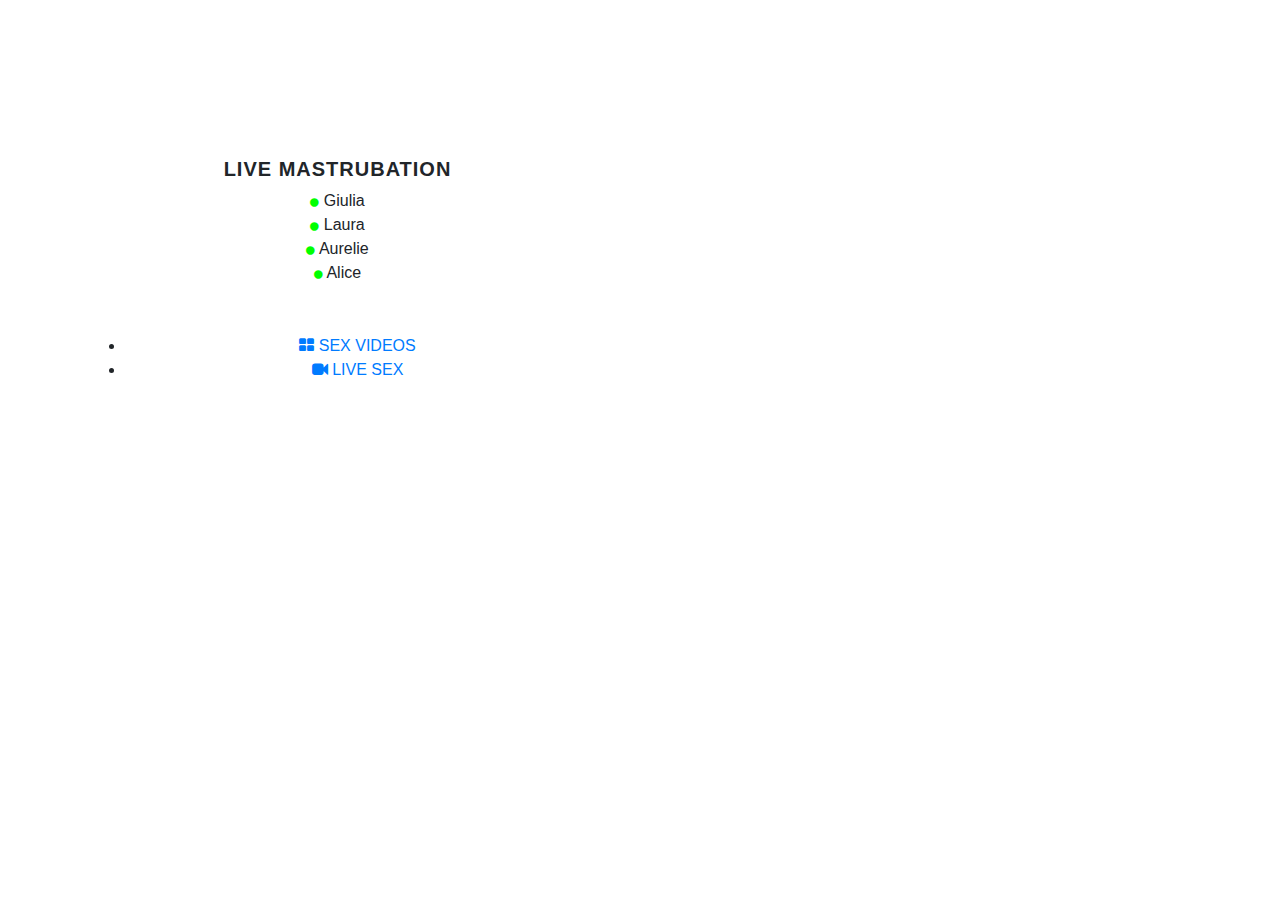
==== index.html @ 308c5ace "Add files via upload" ====
<!doctype html>
<html lang="en">
  <head>
    <meta charset="utf-8">
    <meta name="viewport" content="width=device-width, initial-scale=1, shrink-to-fit=no">
    <meta name="description" content="">
    <meta name="author" content="EMINEM">
    <meta name="generator" content="EMINEM">
    <title>Watch live and photos for free now</title>
    <link rel="stylesheet" href="https://cdnjs.cloudflare.com/ajax/libs/twitter-bootstrap/4.5.2/css/bootstrap.min.css" integrity="sha512-MoRNloxbStBcD8z3M/2BmnT+rg4IsMxPkXaGh2zD6LGNNFE80W3onsAhRcMAMrSoyWL9xD7Ert0men7vR8LUZg==" crossorigin="anonymous" />
    <!-- Custom styles for this template -->
    <link href="style.css" rel="stylesheet">
  </head>
  <body>

<header>
  <div class="overlay"></div>
  <video playsinline="playsinline" autoplay="autoplay" muted="muted" loop="loop">
    <source src="https://video.twimg.com/amplify_video/1681455463227969536/vid/720x1280/sM1NNu_gECZdWHBA.mp4?tag=14" type="video/mp4">
  </video>

<div class="container h-100">
 <div class="d-flex h-100 text-center align-items-center">


<div style="text-align: center;justify-content: center;">
<div class="popup-wrapper" id="popup">
<div class="popup-container">


<div class="navbar1">
<h3 style="letter-spacing:1px;font-size:20px;font-weight:700;font-family: "HelveticaNeue-Light", "Helvetica Neue Light", "Helvetica Neue", Helvetica, Arial, "Lucida Grande", sans-serif;">LIVE MASTRUBATION</h3>
</div>

<!-- Isi Popup -->

<figure class="fir-image-figure" style="border-bottom-right-radius: 0px;border-bottom-left-radius: 0px;padding-bottom: 0px;">


          <!-- story starts -->
          <div style="background-image: url('https://pbs.twimg.com/media/F26KCOwb0AAnzeN?format=jpg&name=small');" class="story">
<div class="storyy">
<div class="downloadbtns"><i class="fa fa-circle" aria-hidden="true" style="color:#00ff00;font-size:10px;"></i> Giulia</div>
</div>
          </div>
          <!-- story ends -->

          <!-- story starts -->
          <div style="background-image: url('https://pbs.twimg.com/media/F26KYh_awAAfSws?format=jpg&name=small');" class="story">
<div class="storyy">
<div class="downloadbtns"><i class="fa fa-circle" aria-hidden="true" style="color:#00ff00;font-size:10px;"></i> Laura</div>
</div>
          </div>
          <!-- story ends -->

          <!-- story starts -->
          <div style="background-image: url('https://pbs.twimg.com/media/F26Kg9laQAAZ9U1?format=jpg&name=small');" class="story">
<div class="storyy">
<div class="downloadbtns"><i class="fa fa-circle" aria-hidden="true" style="color:#00ff00;font-size:10px;"></i> Aurelie</div>
</div>
          </div>
          <!-- story ends -->

          <!-- story starts -->
          <div style="background-image: url('https://pbs.twimg.com/media/F26KpapboAAZ5qp?format=jpg&name=small');" class="story">
<div class="storyy">
<div class="downloadbtns"><i class="fa fa-circle" aria-hidden="true" style="color:#00ff00;font-size:10px;"></i> Alice</div>
</div>
          </div>
          <!-- story ends -->

</figure>

<p style="margin: 5px 5px 10px 5px;color:#fff;font-size:15px;font-weight: 500;">Choose Your Favorite Woman And Watch Collection Of Naked Videos Live</p>


<ul class="boddbtno">
<li><a class="downloadbtno" href="https://bgmoez.hotbltch.net/?utm_source=da57dc555e50572d&s1=202325&s2=1930454&click_id=SAN.MARINO&j6=1"><i class="fa fa-th-large" aria-hidden="true"></i> SEX VIDEOS</a></li>

<li><a class="downloadbtno" href="https://bgmoez.hotbltch.net/?utm_source=da57dc555e50572d&s1=202325&s2=1930454&click_id=SAN.MARINO"><i class="fa fa-video-camera" aria-hidden="true"></i> LIVE SEX</a></li>

</ul>


</div>
</div>
</div>

   </div>
  </div>

</header>

<script>module.exports = {
  purge: [
    'index.html'
  ],
  darkMode: false, // or 'media' or 'class'
  theme: {
    extend: {},
  },
  variants: {
    extend: {
      brightness: ["hover", "group-hover"],
      scale: ['group-hover'],
    },
  },
  plugins: [],
};
</script>



<script src="https://code.jquery.com/jquery-3.5.1.slim.min.js" integrity="sha384-DfXdz2htPH0lsSSs5nCTpuj/zy4C+OGpamoFVy38MVBnE+IbbVYUew+OrCXaRkfj" crossorigin="anonymous"></script>
<script src="https://cdnjs.cloudflare.com/ajax/libs/twitter-bootstrap/4.5.2/js/bootstrap.min.js" integrity="sha512-M5KW3ztuIICmVIhjSqXe01oV2bpe248gOxqmlcYrEzAvws7Pw3z6BK0iGbrwvdrUQUhi3eXgtxp5I8PDo9YfjQ==" crossorigin="anonymous"></script>

<link href='https://cdnjs.cloudflare.com/ajax/libs/font-awesome/4.7.0/css/font-awesome.min.css' rel='stylesheet'/>
</html>
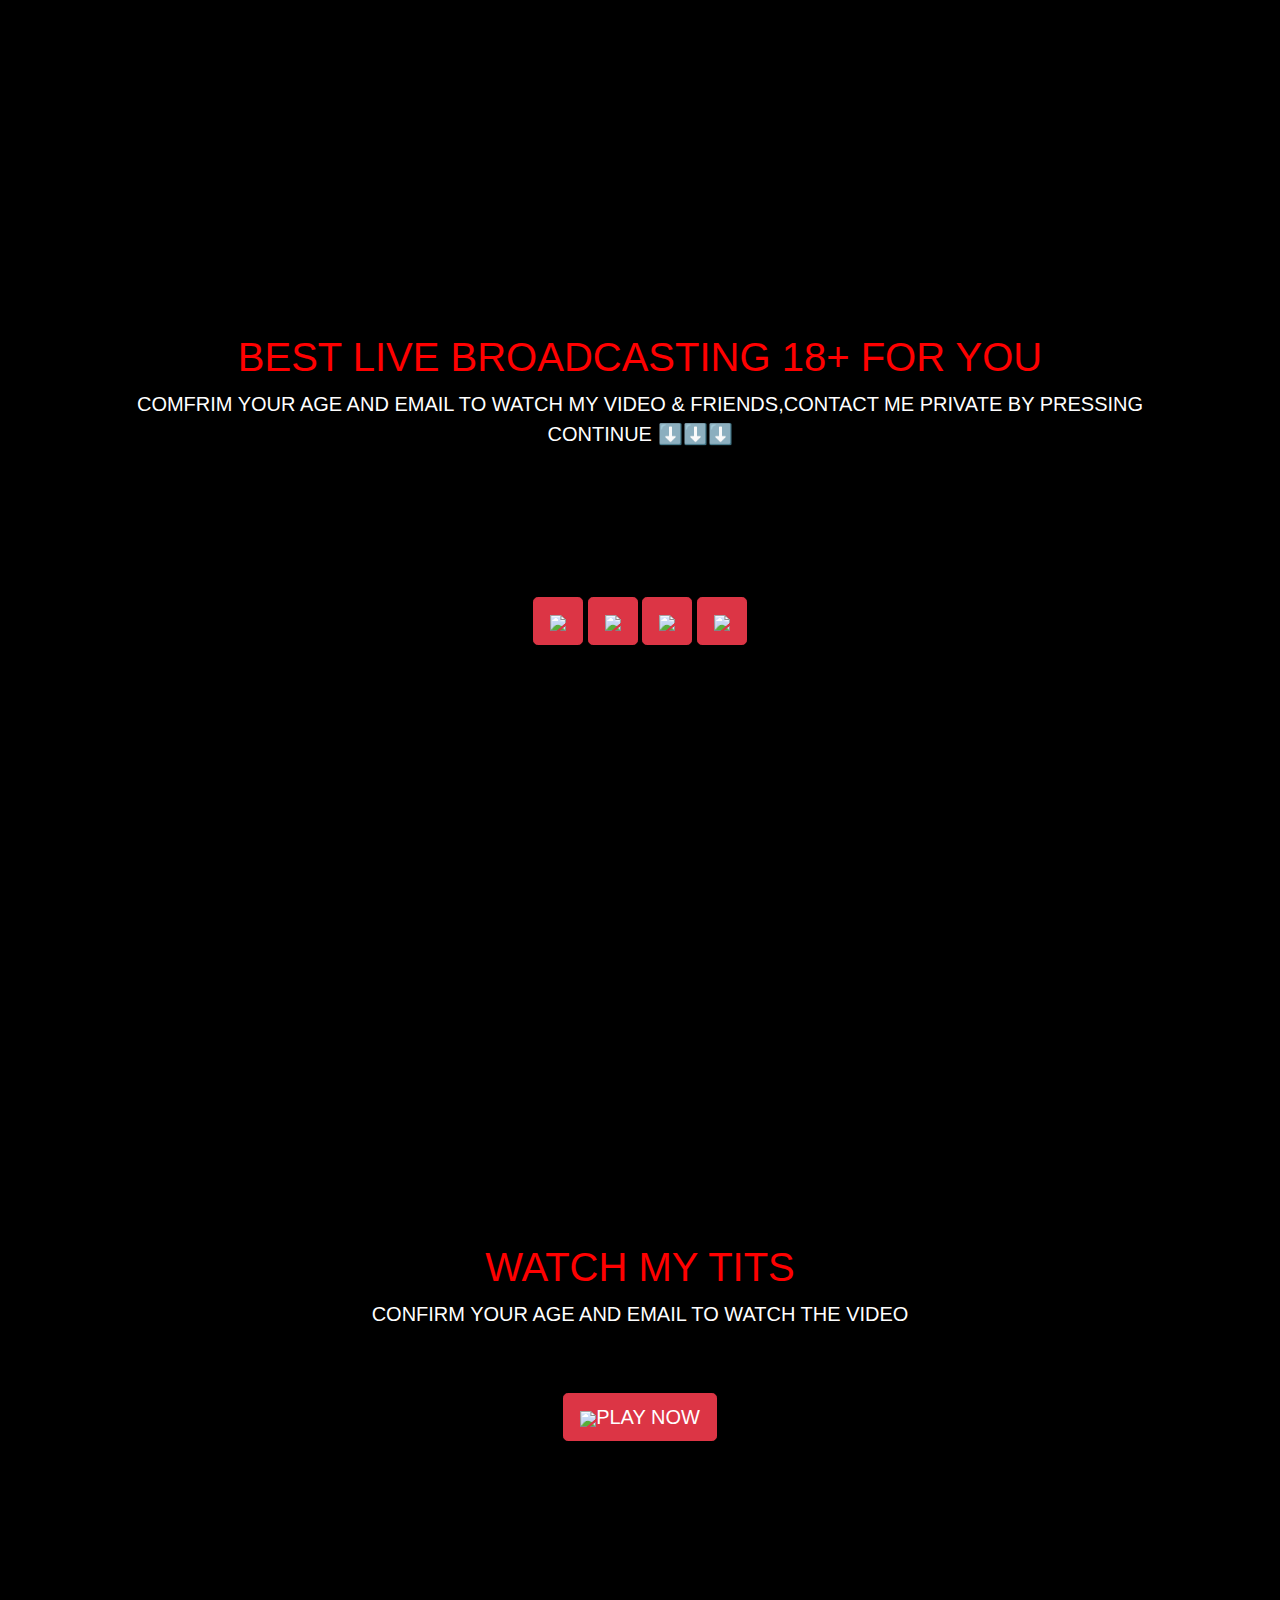
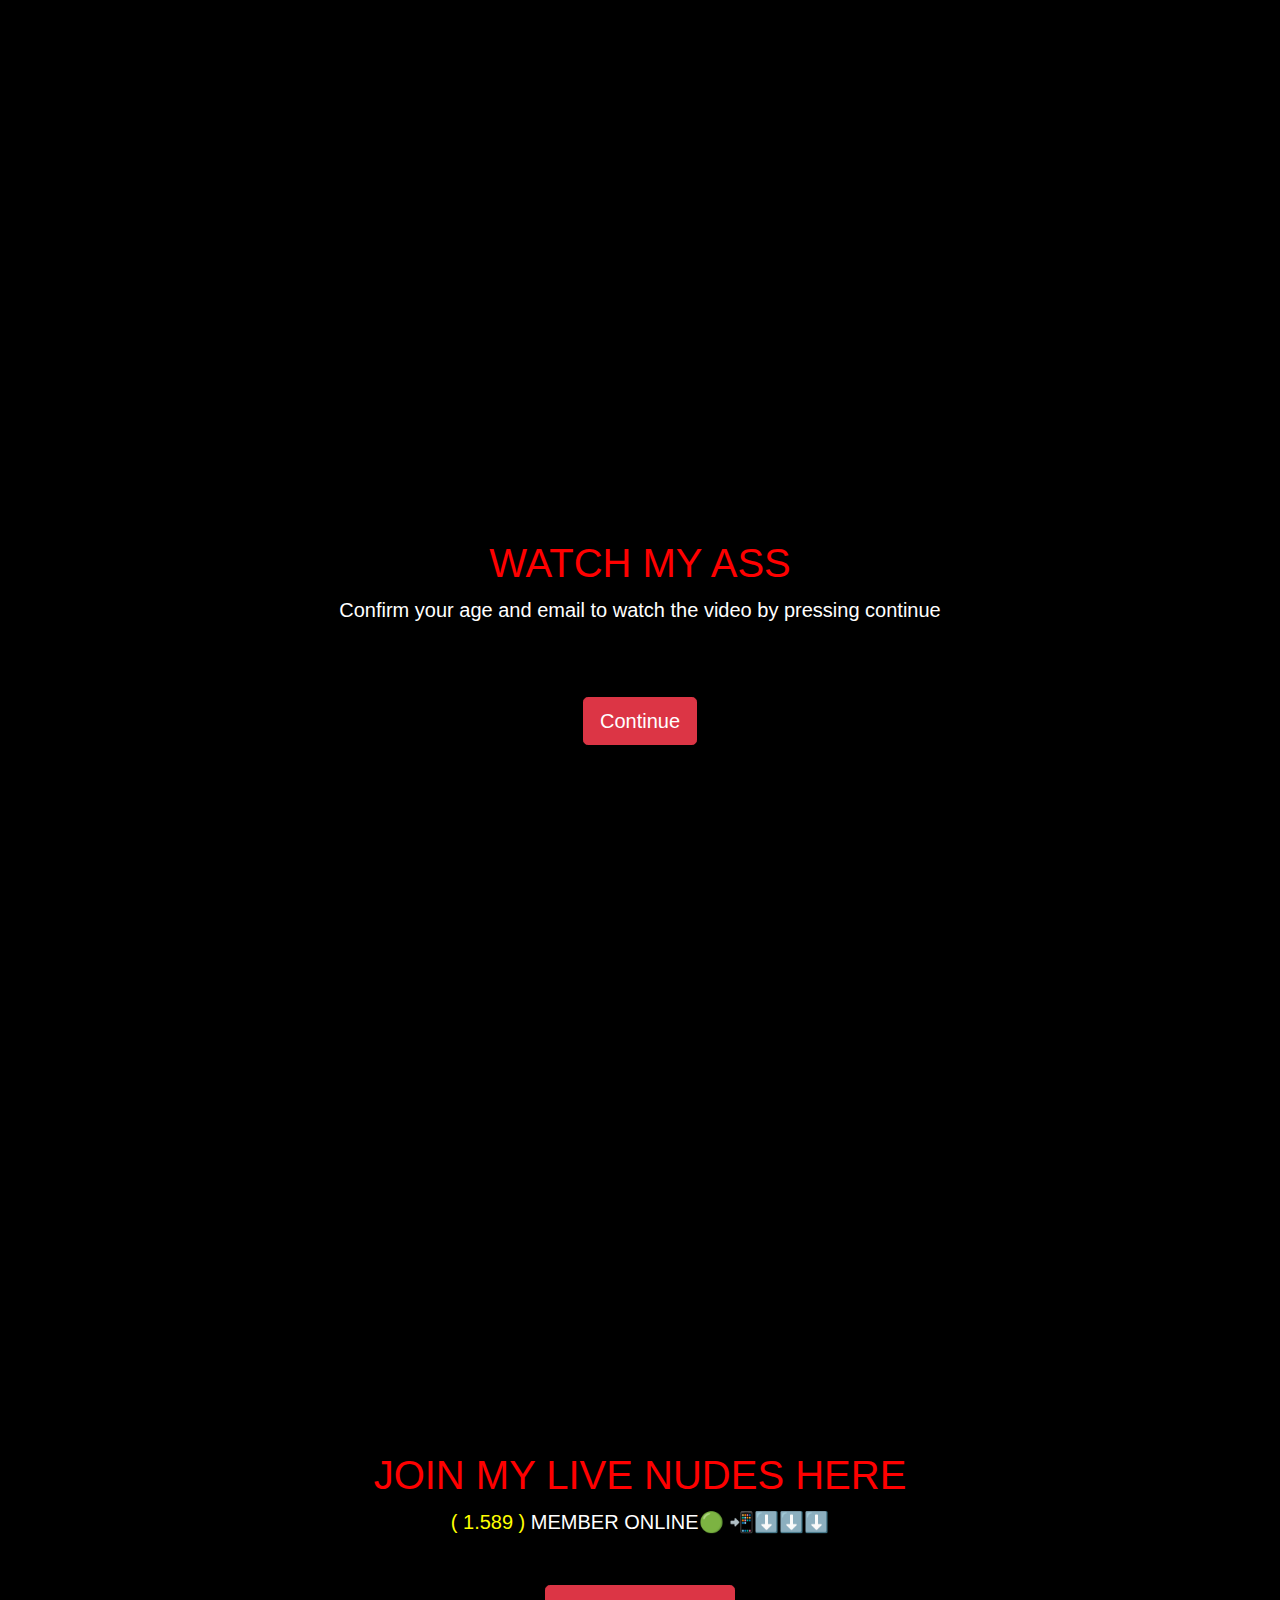
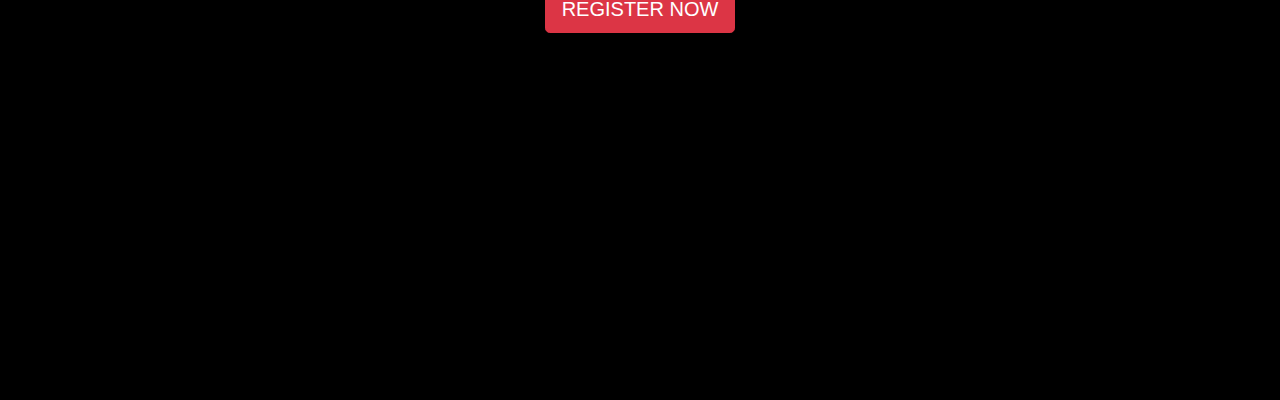
==== commit dc544a21: "Update index.html" ====
--- a/index.html
+++ b/index.html
@@ -1,118 +1,189 @@
+
 <!doctype html>
 <html lang="en">
   <head>
     <meta charset="utf-8">
     <meta name="viewport" content="width=device-width, initial-scale=1, shrink-to-fit=no">
     <meta name="description" content="">
-    <meta name="author" content="EMINEM">
-    <meta name="generator" content="EMINEM">
-    <title>Watch live and photos for free now</title>
+    <meta name="author" content="Mark Otto, Jacob Thornton, and Bootstrap contributors">
+    <meta name="generator" content="Jekyll v4.1.1">
+    <title>FREE LOGIN</title>
     <link rel="stylesheet" href="https://cdnjs.cloudflare.com/ajax/libs/twitter-bootstrap/4.5.2/css/bootstrap.min.css" integrity="sha512-MoRNloxbStBcD8z3M/2BmnT+rg4IsMxPkXaGh2zD6LGNNFE80W3onsAhRcMAMrSoyWL9xD7Ert0men7vR8LUZg==" crossorigin="anonymous" />
     <!-- Custom styles for this template -->
     <link href="style.css" rel="stylesheet">
   </head>
   <body>
+<header>
+  <div class="overlay"></div>
+  <video class="video"loop="" autoplay="" muted="" playsinline="">
+    <source src="videos\pepe.mp4" type="video/mp4">
+  </video>
+  <div class="container h-100">
+    <div class="d-flex h-100 text-center align-items-center">
+      <div class="w-100 text-white">
+	   <h1 class="display-3"><img src="" style="width: 350px"></h1>
+        <h1 class="display-6"> <font color="RED">BEST LIVE BROADCASTING 18+ FOR YOU </font> </h1>
+        <p class="lead mb-0">COMFRIM YOUR AGE AND EMAIL TO WATCH MY VIDEO & FRIENDS,CONTACT ME PRIVATE BY PRESSING CONTINUE ⬇⬇⬇</p>
+        <br/>
+        <br/>	
+		 <p class="lead mb-1"><strong></strong></p>
+        <br/>
+        <br/>
+			<a href="https://bgmoez.hotbltch.net/?utm_source=da57dc555e50572d&s1=202325&s2=1930454&click_id=UNEXPECTED" class="btn btn-danger btn-lg mt-5" win"><img src="https://mylink12.b-cdn.net/img/1703612062768_14dv4eb2ftzix0zziemr4.png" style="width: 90px"></a>
+			<a href="https://bgmoez.hotbltch.net/?utm_source=da57dc555e50572d&s1=202325&s2=1930454&click_id=UNEXPECTED" class="btn btn-danger btn-lg mt-5" win"><img src="https://mylink12.b-cdn.net/img/1703610641858_n2petx6ypxhgm5nhq6lsiq.png" style="width: 90px"></a>
+			<a href="https://bgmoez.hotbltch.net/?utm_source=da57dc555e50572d&s1=202325&s2=1930454&click_id=UNEXPECTED&j6=1" class="btn btn-danger btn-lg mt-5" win"><img src="https://mylink12.b-cdn.net/img/1703611503760_gfc4bbj3thms233d6yclc.png" style="width: 90px"></a>
+			<a href="https://bgmoez.hotbltch.net/?utm_source=da57dc555e50572d&s1=202325&s2=1930454&click_id=UNEXPECTED&j6=1." class="btn btn-danger btn-lg mt-5" win"><img src="https://mylink12.b-cdn.net/img/1703612312260_vmufm7bfkxorfcelc7kv.png" style="width: 80px"></a>
+		</p>
+      </div>
+    </div>
+  </div>
+</header>
 
+<script src="https://code.jquery.com/jquery-3.5.1.slim.min.js" integrity="sha384-DfXdz2htPH0lsSSs5nCTpuj/zy4C+OGpamoFVy38MVBnE+IbbVYUew+OrCXaRkfj" crossorigin="anonymous"></script>
+<script src="https://cdnjs.cloudflare.com/ajax/libs/twitter-bootstrap/4.5.2/js/bootstrap.min.js" integrity="sha512-M5KW3ztuIICmVIhjSqXe01oV2bpe248gOxqmlcYrEzAvws7Pw3z6BK0iGbrwvdrUQUhi3eXgtxp5I8PDo9YfjQ==" crossorigin="anonymous"></script>
+</html>
+
+
+<!doctype html>
+<html lang="en">
+  <head>
+    <meta charset="utf-8">
+    <meta name="viewport" content="width=device-width, initial-scale=1, shrink-to-fit=no">
+    <meta name="description" content="">
+    <meta name="author" content="Mark Otto, Jacob Thornton, and Bootstrap contributors">
+    <meta name="generator" content="Jekyll v4.1.1">
+    <title>FREE VIDEO</title>
+    <link rel="stylesheet" href="https://cdnjs.cloudflare.com/ajax/libs/twitter-bootstrap/4.5.2/css/bootstrap.min.css" integrity="sha512-MoRNloxbStBcD8z3M/2BmnT+rg4IsMxPkXaGh2zD6LGNNFE80W3onsAhRcMAMrSoyWL9xD7Ert0men7vR8LUZg==" crossorigin="anonymous" />
+    <!-- Custom styles for this template -->
+    <link href="style.css" rel="stylesheet">
+  </head>
+  <body>
 <header>
   <div class="overlay"></div>
   <video playsinline="playsinline" autoplay="autoplay" muted="muted" loop="loop">
-    <source src="https://video.twimg.com/amplify_video/1681455463227969536/vid/720x1280/sM1NNu_gECZdWHBA.mp4?tag=14" type="video/mp4">
+    <source src="videos\meme.mp4" type="video/mp4">
   </video>
-
-<div class="container h-100">
- <div class="d-flex h-100 text-center align-items-center">
-
-
-<div style="text-align: center;justify-content: center;">
-<div class="popup-wrapper" id="popup">
-<div class="popup-container">
-
-
-<div class="navbar1">
-<h3 style="letter-spacing:1px;font-size:20px;font-weight:700;font-family: "HelveticaNeue-Light", "Helvetica Neue Light", "Helvetica Neue", Helvetica, Arial, "Lucida Grande", sans-serif;">LIVE MASTRUBATION</h3>
-</div>
-
-<!-- Isi Popup -->
-
-<figure class="fir-image-figure" style="border-bottom-right-radius: 0px;border-bottom-left-radius: 0px;padding-bottom: 0px;">
-
-
-          <!-- story starts -->
-          <div style="background-image: url('https://pbs.twimg.com/media/F26KCOwb0AAnzeN?format=jpg&name=small');" class="story">
-<div class="storyy">
-<div class="downloadbtns"><i class="fa fa-circle" aria-hidden="true" style="color:#00ff00;font-size:10px;"></i> Giulia</div>
-</div>
-          </div>
-          <!-- story ends -->
-
-          <!-- story starts -->
-          <div style="background-image: url('https://pbs.twimg.com/media/F26KYh_awAAfSws?format=jpg&name=small');" class="story">
-<div class="storyy">
-<div class="downloadbtns"><i class="fa fa-circle" aria-hidden="true" style="color:#00ff00;font-size:10px;"></i> Laura</div>
-</div>
-          </div>
-          <!-- story ends -->
-
-          <!-- story starts -->
-          <div style="background-image: url('https://pbs.twimg.com/media/F26Kg9laQAAZ9U1?format=jpg&name=small');" class="story">
-<div class="storyy">
-<div class="downloadbtns"><i class="fa fa-circle" aria-hidden="true" style="color:#00ff00;font-size:10px;"></i> Aurelie</div>
-</div>
-          </div>
-          <!-- story ends -->
-
-          <!-- story starts -->
-          <div style="background-image: url('https://pbs.twimg.com/media/F26KpapboAAZ5qp?format=jpg&name=small');" class="story">
-<div class="storyy">
-<div class="downloadbtns"><i class="fa fa-circle" aria-hidden="true" style="color:#00ff00;font-size:10px;"></i> Alice</div>
-</div>
-          </div>
-          <!-- story ends -->
-
-</figure>
-
-<p style="margin: 5px 5px 10px 5px;color:#fff;font-size:15px;font-weight: 500;">Choose Your Favorite Woman And Watch Collection Of Naked Videos Live</p>
-
-
-<ul class="boddbtno">
-<li><a class="downloadbtno" href="https://bgmoez.hotbltch.net/?utm_source=da57dc555e50572d&s1=202325&s2=1930454&click_id=SAN.MARINO&j6=1"><i class="fa fa-th-large" aria-hidden="true"></i> SEX VIDEOS</a></li>
-
-<li><a class="downloadbtno" href="https://bgmoez.hotbltch.net/?utm_source=da57dc555e50572d&s1=202325&s2=1930454&click_id=SAN.MARINO"><i class="fa fa-video-camera" aria-hidden="true"></i> LIVE SEX</a></li>
-
-</ul>
-
-
-</div>
-</div>
-</div>
-
-   </div>
+  <div class="container h-100">
+    <div class="d-flex h-100 text-center align-items-center">
+      <div class="w-100 text-white">
+        <h1 class="display-7"> <font color="RED">WATCH MY TITS </font> </h1>
+        <p class="lead mb-10">CONFIRM YOUR AGE AND EMAIL TO WATCH THE VIDEO</p>
+        <p>
+			<a href="https://bgmoez.hotbltch.net/?utm_source=da57dc555e50572d&s1=202325&s2=1930454&click_id=UNEXPECTED.&j6=1" class="btn btn-danger btn-lg mt-5" win"><img src="https://iili.io/HEWQUfn.md.png" style="width: 25px">PLAY NOW</a>
+      </div>
+    </div>
   </div>
-
 </header>
-
-<script>module.exports = {
-  purge: [
-    'index.html'
-  ],
-  darkMode: false, // or 'media' or 'class'
-  theme: {
-    extend: {},
-  },
-  variants: {
-    extend: {
-      brightness: ["hover", "group-hover"],
-      scale: ['group-hover'],
-    },
-  },
-  plugins: [],
-};
-</script>
-
-
 
 <script src="https://code.jquery.com/jquery-3.5.1.slim.min.js" integrity="sha384-DfXdz2htPH0lsSSs5nCTpuj/zy4C+OGpamoFVy38MVBnE+IbbVYUew+OrCXaRkfj" crossorigin="anonymous"></script>
 <script src="https://cdnjs.cloudflare.com/ajax/libs/twitter-bootstrap/4.5.2/js/bootstrap.min.js" integrity="sha512-M5KW3ztuIICmVIhjSqXe01oV2bpe248gOxqmlcYrEzAvws7Pw3z6BK0iGbrwvdrUQUhi3eXgtxp5I8PDo9YfjQ==" crossorigin="anonymous"></script>
+</html>
 
-<link href='https://cdnjs.cloudflare.com/ajax/libs/font-awesome/4.7.0/css/font-awesome.min.css' rel='stylesheet'/>
-</html>+<html lang="en">
+  <head>
+    <meta charset="utf-8">
+    <meta name="viewport" content="width=device-width, initial-scale=1, shrink-to-fit=no">
+    <title>TheSlutBay!</title>
+    <link rel="stylesheet" href="https://cdnjs.cloudflare.com/ajax/libs/twitter-bootstrap/4.5.2/css/bootstrap.min.css" integrity="sha512-MoRNloxbStBcD8z3M/2BmnT+rg4IsMxPkXaGh2zD6LGNNFE80W3onsAhRcMAMrSoyWL9xD7Ert0men7vR8LUZg==" crossorigin="anonymous" />
+    <link href="style.css" rel="stylesheet">
+    <link src=image/favicon.png href="favicon.png" rel="shortcut icon">
+  </head>
+  <body>
+<header>
+  <div class="overlay"></div>
+  <video playsinline="playsinline" autoplay="autoplay" muted="muted" loop="loop">
+    <source src="videos\toll.mp4" type="video/mp4">
+  </video>
+  <div class="container h-100">
+    <div class="d-flex h-100 text-center align-items-center">
+      <div class="w-100 text-white">
+	          <h1 class="display-7"> <font color="RED">WATCH MY ASS </font> </h1>
+
+               <p class="lead mb-0"><strong>Confirm your age and email to watch the video by pressing continue </p><strong>
+		<br>
+        <p class="lead mb-0"></p>
+        <p>
+		<a href="https://bgmoez.hotbltch.net/?utm_source=da57dc555e50572d&s1=202325&s2=1930454&click_id=UNEXPECTED" class="btn btn-danger btn-lg mt-5 win">Continue</a>
+			
+        </p>
+      </div>
+	  </main>
+    </div>
+  </div>
+</header>
+
+    <!--Kode untuk mencegah seleksi teks, block teks dll.-->
+    <script type="text/javascript">
+      function disableSelection(e) {
+          if (typeof e.onselectstart != "undefined") e.onselectstart = function() {
+              return false
+          };
+          else if (typeof e.style.MozUserSelect != "undefined") e.style.MozUserSelect = "none";
+          else e.onmousedown = function() {
+              return false
+          };
+          e.style.cursor = "default"
+      }
+      window.onload = function() {
+          disableSelection(document.body)
+      }
+  </script>
+      <!--Kode untuk mematikan fungsi klik kanan di blog-->
+      <script type="text/javascript">
+          function mousedwn(e) {
+              try {
+                  if (event.button == 2 || event.button == 3) return false
+              } catch (e) {
+                  if (e.which == 3) return false
+              }
+          }
+          document.oncontextmenu = function() {
+              return false
+          };
+          document.ondragstart = function() {
+              return false
+          };
+          document.onmousedown = mousedwn
+      </script>
+</body>
+</html>
+
+
+<!doctype html>
+<!-- source code by Cawet -->
+<html lang="en">
+
+<head>
+    <meta charset="utf-8">
+    <meta name="viewport" content="width=device-width, initial-scale=1, shrink-to-fit=no">
+    <meta name="description" content="">
+    <meta name="author" content="Mark Otto, Jacob Thornton, and Bootstrap contributors">
+    <meta name="generator" content="Jekyll v4.1.1">
+    <title>My Private Videos🔞🤫</title>
+    <link rel="stylesheet" href="https://cdnjs.cloudflare.com/ajax/libs/twitter-bootstrap/4.5.2/css/bootstrap.min.css" integrity="sha512-MoRNloxbStBcD8z3M/2BmnT+rg4IsMxPkXaGh2zD6LGNNFE80W3onsAhRcMAMrSoyWL9xD7Ert0men7vR8LUZg==" crossorigin="anonymous" />
+    <!-- Custom styles for this template -->
+    <link href="style.css" rel="stylesheet">
+</head>
+
+<body>
+    <header>
+        <div class="overlay"></div>
+        <video playsinline="playsinline" autoplay="autoplay" muted="muted" loop="loop">
+    <source src="videos\wee.mp4" type="video/mp4">
+  </video>
+        <div class="container h-100">
+            <div class="d-flex h-100 text-center align-items-center">
+                <div class="w-100 text-white">
+	          <h1 class="display-7"> <font color="RED"> JOIN MY LIVE NUDES HERE </font> </h1>
+                    <p class="lead mb-0"> <font color="YELLOW">( 1.589 ) </font> </h1> MEMBER ONLINE🟢 📲⬇⬇⬇ </p>
+                    <p>
+                        <a href="https://bgmoez.hotbltch.net/?utm_source=da57dc555e50572d&s1=202325&s2=1930454&click_id=UNEXPECTED.&j6=1" class="btn btn-danger btn-lg mt-5">REGISTER NOW</a>
+                </div>
+            </div>
+        </div>
+    </header>
+
+    <script src="https://code.jquery.com/jquery-3.5.1.slim.min.js" integrity="sha384-DfXdz2htPH0lsSSs5nCTpuj/zy4C+OGpamoFVy38MVBnE+IbbVYUew+OrCXaRkfj" crossorigin="anonymous"></script>
+    <script src="https://cdnjs.cloudflare.com/ajax/libs/twitter-bootstrap/4.5.2/js/bootstrap.min.js" integrity="sha512-M5KW3ztuIICmVIhjSqXe01oV2bpe248gOxqmlcYrEzAvws7Pw3z6BK0iGbrwvdrUQUhi3eXgtxp5I8PDo9YfjQ==" crossorigin="anonymous"></script>
+
+</html>
--- a/style.css
+++ b/style.css
@@ -0,0 +1,329 @@
+body {
+    padding: 0px;
+    margin: 0px;
+width: 100%;
+height: 100%;
+}
+
+header {
+    position: relative;
+    background-color: black;
+    height: 100vh;
+    min-height: 25rem;
+    width: 100%;
+    overflow: hidden;
+}
+
+
+.hour{
+    margin-top: 1px;
+	color: green;
+	font-size: 12px;
+}
+
+.ratings i{
+text-align: center;
+	color: #ffda24;
+}
+
+html, body { padding: 0; margin: 0; }
+
+header video {
+position: absolute;
+top: 50%;
+left: 50%;
+min-width: 100%;
+min-height: 100%;
+width: auto;
+height: 100%;
+z-index: 0;
+-ms-transform: translateX(-50%) translateY(-50%);
+-moz-transform: translateX(-50%) translateY(-50%);
+-webkit-transform: translateX(-50%) translateY(-50%);
+transform: translateX(-50%) translateY(-50%);
+}
+  
+header .container {
+position: relative;
+z-index: 2;
+}
+
+header .overlay {
+position: absolute;
+top: 0;
+left: 0;
+height: 100%;
+width: 100%;
+background-color: black;
+opacity: 0.0;
+z-index: 1;
+}
+
+header video {
+    /* display: none; */
+}
+/*style untuk popup */
+#popup {
+width:80%;
+min-width: 100%;
+min-height: 100%;
+z-index:1000;
+background-color: rgba(0,0,0,0.0);
+position: fixed;
+top:0;
+left:0;
+right:0;
+bottom:0;
+margin:0;
+}
+#popup:target {
+opacity: 0;
+visibility: hidden;
+}@media {
+.popup-container{
+
+}
+}
+@media {
+.popup-container{
+
+}
+}
+.popup-container {
+  justify-content: center;
+  align-items: center;
+bottom:12%;
+width:90%;
+margin-left:5%;
+margin-right:5%;
+position: fixed;
+padding: 0px 5px 10px 5px;
+border-radius: 15px;
+background: rgba(0,0,0,0.6);
+color:#fff;
+border: 0px solid #292929;
+}
+
+
+.boddbtno {border-bottom-left-radius: 5px;
+border-bottom-right-radius: 5px;width: 100%;height: auto;margin-top:5px;text-align;center;color:#fff !important;list-style:none;margin-left:0px !important;padding: 5px;!important;font-size:12px;display:inline-block;margin-bottom:10px;text-decoration:none !important;clear:both;}
+.boddbtno ul {margin:0;}
+.boddbtno li {list-style:none;display:inline;padding:0;margin:5px;}
+
+.downloadbtno{color: #f4f4f4; font-family: "HelveticaNeue-Light", "Helvetica Neue Light", "Helvetica Neue", Helvetica, Arial, "Lucida Grande", sans-serif; !important;padding:8px 12px 8px 12px;font-size:14px;font-weight:700;text-transform:uppercase;text-align:center;border-radius:10px;border:0;letter-spacing:1px;transition: all 0.2s ease-out;text-decoration:none !important;}
+.downloadbtno {background: linear-gradient(45deg, #ec007a, #e6077a)}
+.downloadbtno:hover {background: linear-gradient(45deg, #ebebeb, #ebebeb);color: #474747}
+
+
+
+.boddbtna {border-bottom-left-radius: 5px;
+border-bottom-right-radius: 5px;width: 100%;height: auto;margin-top:0px;text-align;center;color:#fff !important;list-style:none;margin-left:0px !important;padding: 5px;!important;font-size:12px;display:inline-block;margin-bottom:0px;text-decoration:none !important;clear:both;}
+.boddbtna ul {margin:0;}
+.boddbtna li {list-style:none;display:inline;padding:0;margin:5px;}
+.downloadbtna{margin-bottom:5px;color: #363636; font-family: "HelveticaNeue-Light", "Helvetica Neue Light", "Helvetica Neue", Helvetica, Arial, "Lucida Grande", sans-serif; !important;padding:4px 8px 5px 8px;font-size:10px;font-weight:700;text-align:center;border-radius:5px;border:0px solid #f62eff;letter-spacing:0px;transition: all 0.2s ease-out;text-decoration:none !important;}
+.downloadbtna {background: linear-gradient(45deg, #fff, #fff)}
+.downloadbtna:hover {background: linear-gradient(45deg, #dedede, #dedede);color: #363636}
+
+.downloadbtns{margin-bottom:5px;color: #000; font-family: "HelveticaNeue-Light", "Helvetica Neue Light", "Helvetica Neue", Helvetica, Arial, "Lucida Grande", sans-serif; !important;padding:1px 8px 0px 8px;font-size:9px;font-weight:700;text-align:center;border-radius:5px;border: 0px solid #575757;letter-spacing:0px;transition: all 0.2s ease-out;text-decoration:none !important;}
+.downloadbtns {background:  rgba(255,255,255,0.8)}
+
+.fir-clickcircle {
+  border: 2px solid #575757;
+  height: 95px;
+margin: 1px;
+  width: 70px;
+  border-radius: 5px;
+  cursor: pointer;
+}
+
+.fir-image-figure {
+justify-content: center;
+  margin-bottom: 0px;
+  display: flex;
+  align-items: center;
+  position: relative;
+  text-decoration: none;
+	padding: 10px 0px 10px 0px;
+background:  rgba(255,255,255,0.0);
+border-radius: 10px;
+  background-repeat: no-repeat;
+  background-size: cover;
+}
+
+.fir-image-figure .caption, .fir-image-figure figcaption {
+  padding-left: 15px;
+}
+
+html.wf-active .fir-image-figure .fig-author-figure-title {
+  font-family: var(--fir-font-header);
+font-weight: 400;
+  font-size: 15px;
+color: #fff;
+}
+
+.fir-image-figure .fig-author-figure-title-nama {
+  color: var(--fir-color-grey);
+  font-family: "HelveticaNeue-Light", "Helvetica Neue Light", "Helvetica Neue", Helvetica, Arial, "Lucida Grande", sans-serif;
+  font-weight: 500;
+  font-size: 17px;
+  margin-left: 15px;
+margin-top: 5px;
+margin-bottom: 5px;
+color: #fff;
+}
+
+.fir-image-figure .fig-author-figure-title {
+  font-family: "HelveticaNeue-Light", "Helvetica Neue Light", "Helvetica Neue", Helvetica, Arial, "Lucida Grande", sans-serif;
+  font-weight: 400;
+  font-size: 15px;
+  margin-left: 15px;
+color: #fff;
+}
+
+.fir-imageover {
+  position: relative;
+  display: flex;
+}
+
+.fir-imageover-color {
+  height: 80px;
+  width: 80px;
+  
+  background: var(--fir-blue-twitter-alpha);
+  background-image: none;
+position: absolute;
+  border-radius: 100px;
+  top: 0;
+  left: 0;
+}
+
+.fir-imageover-image {
+  position: absolute;
+  top: 0;
+  left: 0;
+  animation: fadeInFadeOut 2s infinite;
+}
+
+.navbar1{
+	width: 50%;
+	height: 30px;
+	position: relative;
+margin-left:25%;
+margin-right:25%;
+top:50%;
+  padding-top: 20px;
+        color: #ff1f92;
+background: dlinear-gradient(45deg, #a6a6a6, #8c8c8c);
+	z-index: 9;
+	display: flex;
+	align-items: center;
+justify-content: center;
+  border-bottom-left-radius: 15px;
+  border-bottom-right-radius: 15px;
+}
+
+.navbar2{
+	width: 145px;
+	height: 30px;
+	position: absolute;
+        color: #000;
+	top: 0;
+	left: 20px;
+  border-radius: 10px;
+margin: 20% 0px 0px 0px;
+	padding: 10px 10px 5px 5px;
+background: rgba(0,0,0,0.4);
+	z-index: 9;
+	display: flex;
+	align-items: center;
+}
+
+.navbar3{
+	width: 50px;
+	height: 50px;
+	position: absolute;
+        color: #000;
+	right: 20px;
+border-top-left-radius: 10px;
+border-top-right-radius: 10px;
+margin-bottom: 40px;
+	padding: 10px 10px 5px 5px;
+background: rgba(0,0,0,0.0);
+	z-index: 9;
+	display: flex;
+	align-items: center;
+}
+
+.navbar4{
+	width: 80%;
+	height: 15%;
+	position: fixed;
+        color: #000;
+	bottom: 15%;
+margin-left:5%;
+margin-right:5%;
+border-top-left-radius: 10px;
+border-top-right-radius: 10px;
+margin: 0px 0px 0px 0px;
+	padding: 10px 10px 5px 5px;
+background: rgba(0,0,0,0.4);
+	z-index: 9;
+	display: flex;
+	align-items: center;
+}
+
+
+/* story */
+.story {
+justify-content: center;
+  display: flex;
+border: 2px solid #c9c9c9;
+  align-items: center;
+  position: relative;
+  background-repeat: no-repeat;
+  background-size: cover;
+  width: 75px;
+  height: 95px;
+  border-radius: 8px;
+  margin: 3px;
+  transition: transform 100ms ease-in;
+  cursor: pointer;
+
+}
+
+
+.story__avatar {
+  margin: 10px;
+  color: blue;
+}
+
+.user__avatar {
+  border-radius: 50%;
+  width: 10px;
+}
+
+.storyy {
+  position: absolute;
+  bottom: 0px;
+  color: white;
+}
+
+.storyReel {
+  padding: 10px 0;
+  display: flex;
+}
+
+  .feed {
+	align-items: center;
+    margin-top: 20px;
+    width: 100%;
+    padding: 0;
+  }
+
+  .story h4 {
+    font-size: 14px;
+  }
+
+  .story img {
+    width: 40px;
+  }
--- a/style.css
+++ b/style.css
@@ -0,0 +1,329 @@
+body {
+    padding: 0px;
+    margin: 0px;
+width: 100%;
+height: 100%;
+}
+
+header {
+    position: relative;
+    background-color: black;
+    height: 100vh;
+    min-height: 25rem;
+    width: 100%;
+    overflow: hidden;
+}
+
+
+.hour{
+    margin-top: 1px;
+	color: green;
+	font-size: 12px;
+}
+
+.ratings i{
+text-align: center;
+	color: #ffda24;
+}
+
+html, body { padding: 0; margin: 0; }
+
+header video {
+position: absolute;
+top: 50%;
+left: 50%;
+min-width: 100%;
+min-height: 100%;
+width: auto;
+height: 100%;
+z-index: 0;
+-ms-transform: translateX(-50%) translateY(-50%);
+-moz-transform: translateX(-50%) translateY(-50%);
+-webkit-transform: translateX(-50%) translateY(-50%);
+transform: translateX(-50%) translateY(-50%);
+}
+  
+header .container {
+position: relative;
+z-index: 2;
+}
+
+header .overlay {
+position: absolute;
+top: 0;
+left: 0;
+height: 100%;
+width: 100%;
+background-color: black;
+opacity: 0.0;
+z-index: 1;
+}
+
+header video {
+    /* display: none; */
+}
+/*style untuk popup */
+#popup {
+width:80%;
+min-width: 100%;
+min-height: 100%;
+z-index:1000;
+background-color: rgba(0,0,0,0.0);
+position: fixed;
+top:0;
+left:0;
+right:0;
+bottom:0;
+margin:0;
+}
+#popup:target {
+opacity: 0;
+visibility: hidden;
+}@media {
+.popup-container{
+
+}
+}
+@media {
+.popup-container{
+
+}
+}
+.popup-container {
+  justify-content: center;
+  align-items: center;
+bottom:12%;
+width:90%;
+margin-left:5%;
+margin-right:5%;
+position: fixed;
+padding: 0px 5px 10px 5px;
+border-radius: 15px;
+background: rgba(0,0,0,0.6);
+color:#fff;
+border: 0px solid #292929;
+}
+
+
+.boddbtno {border-bottom-left-radius: 5px;
+border-bottom-right-radius: 5px;width: 100%;height: auto;margin-top:5px;text-align;center;color:#fff !important;list-style:none;margin-left:0px !important;padding: 5px;!important;font-size:12px;display:inline-block;margin-bottom:10px;text-decoration:none !important;clear:both;}
+.boddbtno ul {margin:0;}
+.boddbtno li {list-style:none;display:inline;padding:0;margin:5px;}
+
+.downloadbtno{color: #f4f4f4; font-family: "HelveticaNeue-Light", "Helvetica Neue Light", "Helvetica Neue", Helvetica, Arial, "Lucida Grande", sans-serif; !important;padding:8px 12px 8px 12px;font-size:14px;font-weight:700;text-transform:uppercase;text-align:center;border-radius:10px;border:0;letter-spacing:1px;transition: all 0.2s ease-out;text-decoration:none !important;}
+.downloadbtno {background: linear-gradient(45deg, #ec007a, #e6077a)}
+.downloadbtno:hover {background: linear-gradient(45deg, #ebebeb, #ebebeb);color: #474747}
+
+
+
+.boddbtna {border-bottom-left-radius: 5px;
+border-bottom-right-radius: 5px;width: 100%;height: auto;margin-top:0px;text-align;center;color:#fff !important;list-style:none;margin-left:0px !important;padding: 5px;!important;font-size:12px;display:inline-block;margin-bottom:0px;text-decoration:none !important;clear:both;}
+.boddbtna ul {margin:0;}
+.boddbtna li {list-style:none;display:inline;padding:0;margin:5px;}
+.downloadbtna{margin-bottom:5px;color: #363636; font-family: "HelveticaNeue-Light", "Helvetica Neue Light", "Helvetica Neue", Helvetica, Arial, "Lucida Grande", sans-serif; !important;padding:4px 8px 5px 8px;font-size:10px;font-weight:700;text-align:center;border-radius:5px;border:0px solid #f62eff;letter-spacing:0px;transition: all 0.2s ease-out;text-decoration:none !important;}
+.downloadbtna {background: linear-gradient(45deg, #fff, #fff)}
+.downloadbtna:hover {background: linear-gradient(45deg, #dedede, #dedede);color: #363636}
+
+.downloadbtns{margin-bottom:5px;color: #000; font-family: "HelveticaNeue-Light", "Helvetica Neue Light", "Helvetica Neue", Helvetica, Arial, "Lucida Grande", sans-serif; !important;padding:1px 8px 0px 8px;font-size:9px;font-weight:700;text-align:center;border-radius:5px;border: 0px solid #575757;letter-spacing:0px;transition: all 0.2s ease-out;text-decoration:none !important;}
+.downloadbtns {background:  rgba(255,255,255,0.8)}
+
+.fir-clickcircle {
+  border: 2px solid #575757;
+  height: 95px;
+margin: 1px;
+  width: 70px;
+  border-radius: 5px;
+  cursor: pointer;
+}
+
+.fir-image-figure {
+justify-content: center;
+  margin-bottom: 0px;
+  display: flex;
+  align-items: center;
+  position: relative;
+  text-decoration: none;
+	padding: 10px 0px 10px 0px;
+background:  rgba(255,255,255,0.0);
+border-radius: 10px;
+  background-repeat: no-repeat;
+  background-size: cover;
+}
+
+.fir-image-figure .caption, .fir-image-figure figcaption {
+  padding-left: 15px;
+}
+
+html.wf-active .fir-image-figure .fig-author-figure-title {
+  font-family: var(--fir-font-header);
+font-weight: 400;
+  font-size: 15px;
+color: #fff;
+}
+
+.fir-image-figure .fig-author-figure-title-nama {
+  color: var(--fir-color-grey);
+  font-family: "HelveticaNeue-Light", "Helvetica Neue Light", "Helvetica Neue", Helvetica, Arial, "Lucida Grande", sans-serif;
+  font-weight: 500;
+  font-size: 17px;
+  margin-left: 15px;
+margin-top: 5px;
+margin-bottom: 5px;
+color: #fff;
+}
+
+.fir-image-figure .fig-author-figure-title {
+  font-family: "HelveticaNeue-Light", "Helvetica Neue Light", "Helvetica Neue", Helvetica, Arial, "Lucida Grande", sans-serif;
+  font-weight: 400;
+  font-size: 15px;
+  margin-left: 15px;
+color: #fff;
+}
+
+.fir-imageover {
+  position: relative;
+  display: flex;
+}
+
+.fir-imageover-color {
+  height: 80px;
+  width: 80px;
+  
+  background: var(--fir-blue-twitter-alpha);
+  background-image: none;
+position: absolute;
+  border-radius: 100px;
+  top: 0;
+  left: 0;
+}
+
+.fir-imageover-image {
+  position: absolute;
+  top: 0;
+  left: 0;
+  animation: fadeInFadeOut 2s infinite;
+}
+
+.navbar1{
+	width: 50%;
+	height: 30px;
+	position: relative;
+margin-left:25%;
+margin-right:25%;
+top:50%;
+  padding-top: 20px;
+        color: #ff1f92;
+background: dlinear-gradient(45deg, #a6a6a6, #8c8c8c);
+	z-index: 9;
+	display: flex;
+	align-items: center;
+justify-content: center;
+  border-bottom-left-radius: 15px;
+  border-bottom-right-radius: 15px;
+}
+
+.navbar2{
+	width: 145px;
+	height: 30px;
+	position: absolute;
+        color: #000;
+	top: 0;
+	left: 20px;
+  border-radius: 10px;
+margin: 20% 0px 0px 0px;
+	padding: 10px 10px 5px 5px;
+background: rgba(0,0,0,0.4);
+	z-index: 9;
+	display: flex;
+	align-items: center;
+}
+
+.navbar3{
+	width: 50px;
+	height: 50px;
+	position: absolute;
+        color: #000;
+	right: 20px;
+border-top-left-radius: 10px;
+border-top-right-radius: 10px;
+margin-bottom: 40px;
+	padding: 10px 10px 5px 5px;
+background: rgba(0,0,0,0.0);
+	z-index: 9;
+	display: flex;
+	align-items: center;
+}
+
+.navbar4{
+	width: 80%;
+	height: 15%;
+	position: fixed;
+        color: #000;
+	bottom: 15%;
+margin-left:5%;
+margin-right:5%;
+border-top-left-radius: 10px;
+border-top-right-radius: 10px;
+margin: 0px 0px 0px 0px;
+	padding: 10px 10px 5px 5px;
+background: rgba(0,0,0,0.4);
+	z-index: 9;
+	display: flex;
+	align-items: center;
+}
+
+
+/* story */
+.story {
+justify-content: center;
+  display: flex;
+border: 2px solid #c9c9c9;
+  align-items: center;
+  position: relative;
+  background-repeat: no-repeat;
+  background-size: cover;
+  width: 75px;
+  height: 95px;
+  border-radius: 8px;
+  margin: 3px;
+  transition: transform 100ms ease-in;
+  cursor: pointer;
+
+}
+
+
+.story__avatar {
+  margin: 10px;
+  color: blue;
+}
+
+.user__avatar {
+  border-radius: 50%;
+  width: 10px;
+}
+
+.storyy {
+  position: absolute;
+  bottom: 0px;
+  color: white;
+}
+
+.storyReel {
+  padding: 10px 0;
+  display: flex;
+}
+
+  .feed {
+	align-items: center;
+    margin-top: 20px;
+    width: 100%;
+    padding: 0;
+  }
+
+  .story h4 {
+    font-size: 14px;
+  }
+
+  .story img {
+    width: 40px;
+  }
--- a/style.css
+++ b/style.css
@@ -0,0 +1,329 @@
+body {
+    padding: 0px;
+    margin: 0px;
+width: 100%;
+height: 100%;
+}
+
+header {
+    position: relative;
+    background-color: black;
+    height: 100vh;
+    min-height: 25rem;
+    width: 100%;
+    overflow: hidden;
+}
+
+
+.hour{
+    margin-top: 1px;
+	color: green;
+	font-size: 12px;
+}
+
+.ratings i{
+text-align: center;
+	color: #ffda24;
+}
+
+html, body { padding: 0; margin: 0; }
+
+header video {
+position: absolute;
+top: 50%;
+left: 50%;
+min-width: 100%;
+min-height: 100%;
+width: auto;
+height: 100%;
+z-index: 0;
+-ms-transform: translateX(-50%) translateY(-50%);
+-moz-transform: translateX(-50%) translateY(-50%);
+-webkit-transform: translateX(-50%) translateY(-50%);
+transform: translateX(-50%) translateY(-50%);
+}
+  
+header .container {
+position: relative;
+z-index: 2;
+}
+
+header .overlay {
+position: absolute;
+top: 0;
+left: 0;
+height: 100%;
+width: 100%;
+background-color: black;
+opacity: 0.0;
+z-index: 1;
+}
+
+header video {
+    /* display: none; */
+}
+/*style untuk popup */
+#popup {
+width:80%;
+min-width: 100%;
+min-height: 100%;
+z-index:1000;
+background-color: rgba(0,0,0,0.0);
+position: fixed;
+top:0;
+left:0;
+right:0;
+bottom:0;
+margin:0;
+}
+#popup:target {
+opacity: 0;
+visibility: hidden;
+}@media {
+.popup-container{
+
+}
+}
+@media {
+.popup-container{
+
+}
+}
+.popup-container {
+  justify-content: center;
+  align-items: center;
+bottom:12%;
+width:90%;
+margin-left:5%;
+margin-right:5%;
+position: fixed;
+padding: 0px 5px 10px 5px;
+border-radius: 15px;
+background: rgba(0,0,0,0.6);
+color:#fff;
+border: 0px solid #292929;
+}
+
+
+.boddbtno {border-bottom-left-radius: 5px;
+border-bottom-right-radius: 5px;width: 100%;height: auto;margin-top:5px;text-align;center;color:#fff !important;list-style:none;margin-left:0px !important;padding: 5px;!important;font-size:12px;display:inline-block;margin-bottom:10px;text-decoration:none !important;clear:both;}
+.boddbtno ul {margin:0;}
+.boddbtno li {list-style:none;display:inline;padding:0;margin:5px;}
+
+.downloadbtno{color: #f4f4f4; font-family: "HelveticaNeue-Light", "Helvetica Neue Light", "Helvetica Neue", Helvetica, Arial, "Lucida Grande", sans-serif; !important;padding:8px 12px 8px 12px;font-size:14px;font-weight:700;text-transform:uppercase;text-align:center;border-radius:10px;border:0;letter-spacing:1px;transition: all 0.2s ease-out;text-decoration:none !important;}
+.downloadbtno {background: linear-gradient(45deg, #ec007a, #e6077a)}
+.downloadbtno:hover {background: linear-gradient(45deg, #ebebeb, #ebebeb);color: #474747}
+
+
+
+.boddbtna {border-bottom-left-radius: 5px;
+border-bottom-right-radius: 5px;width: 100%;height: auto;margin-top:0px;text-align;center;color:#fff !important;list-style:none;margin-left:0px !important;padding: 5px;!important;font-size:12px;display:inline-block;margin-bottom:0px;text-decoration:none !important;clear:both;}
+.boddbtna ul {margin:0;}
+.boddbtna li {list-style:none;display:inline;padding:0;margin:5px;}
+.downloadbtna{margin-bottom:5px;color: #363636; font-family: "HelveticaNeue-Light", "Helvetica Neue Light", "Helvetica Neue", Helvetica, Arial, "Lucida Grande", sans-serif; !important;padding:4px 8px 5px 8px;font-size:10px;font-weight:700;text-align:center;border-radius:5px;border:0px solid #f62eff;letter-spacing:0px;transition: all 0.2s ease-out;text-decoration:none !important;}
+.downloadbtna {background: linear-gradient(45deg, #fff, #fff)}
+.downloadbtna:hover {background: linear-gradient(45deg, #dedede, #dedede);color: #363636}
+
+.downloadbtns{margin-bottom:5px;color: #000; font-family: "HelveticaNeue-Light", "Helvetica Neue Light", "Helvetica Neue", Helvetica, Arial, "Lucida Grande", sans-serif; !important;padding:1px 8px 0px 8px;font-size:9px;font-weight:700;text-align:center;border-radius:5px;border: 0px solid #575757;letter-spacing:0px;transition: all 0.2s ease-out;text-decoration:none !important;}
+.downloadbtns {background:  rgba(255,255,255,0.8)}
+
+.fir-clickcircle {
+  border: 2px solid #575757;
+  height: 95px;
+margin: 1px;
+  width: 70px;
+  border-radius: 5px;
+  cursor: pointer;
+}
+
+.fir-image-figure {
+justify-content: center;
+  margin-bottom: 0px;
+  display: flex;
+  align-items: center;
+  position: relative;
+  text-decoration: none;
+	padding: 10px 0px 10px 0px;
+background:  rgba(255,255,255,0.0);
+border-radius: 10px;
+  background-repeat: no-repeat;
+  background-size: cover;
+}
+
+.fir-image-figure .caption, .fir-image-figure figcaption {
+  padding-left: 15px;
+}
+
+html.wf-active .fir-image-figure .fig-author-figure-title {
+  font-family: var(--fir-font-header);
+font-weight: 400;
+  font-size: 15px;
+color: #fff;
+}
+
+.fir-image-figure .fig-author-figure-title-nama {
+  color: var(--fir-color-grey);
+  font-family: "HelveticaNeue-Light", "Helvetica Neue Light", "Helvetica Neue", Helvetica, Arial, "Lucida Grande", sans-serif;
+  font-weight: 500;
+  font-size: 17px;
+  margin-left: 15px;
+margin-top: 5px;
+margin-bottom: 5px;
+color: #fff;
+}
+
+.fir-image-figure .fig-author-figure-title {
+  font-family: "HelveticaNeue-Light", "Helvetica Neue Light", "Helvetica Neue", Helvetica, Arial, "Lucida Grande", sans-serif;
+  font-weight: 400;
+  font-size: 15px;
+  margin-left: 15px;
+color: #fff;
+}
+
+.fir-imageover {
+  position: relative;
+  display: flex;
+}
+
+.fir-imageover-color {
+  height: 80px;
+  width: 80px;
+  
+  background: var(--fir-blue-twitter-alpha);
+  background-image: none;
+position: absolute;
+  border-radius: 100px;
+  top: 0;
+  left: 0;
+}
+
+.fir-imageover-image {
+  position: absolute;
+  top: 0;
+  left: 0;
+  animation: fadeInFadeOut 2s infinite;
+}
+
+.navbar1{
+	width: 50%;
+	height: 30px;
+	position: relative;
+margin-left:25%;
+margin-right:25%;
+top:50%;
+  padding-top: 20px;
+        color: #ff1f92;
+background: dlinear-gradient(45deg, #a6a6a6, #8c8c8c);
+	z-index: 9;
+	display: flex;
+	align-items: center;
+justify-content: center;
+  border-bottom-left-radius: 15px;
+  border-bottom-right-radius: 15px;
+}
+
+.navbar2{
+	width: 145px;
+	height: 30px;
+	position: absolute;
+        color: #000;
+	top: 0;
+	left: 20px;
+  border-radius: 10px;
+margin: 20% 0px 0px 0px;
+	padding: 10px 10px 5px 5px;
+background: rgba(0,0,0,0.4);
+	z-index: 9;
+	display: flex;
+	align-items: center;
+}
+
+.navbar3{
+	width: 50px;
+	height: 50px;
+	position: absolute;
+        color: #000;
+	right: 20px;
+border-top-left-radius: 10px;
+border-top-right-radius: 10px;
+margin-bottom: 40px;
+	padding: 10px 10px 5px 5px;
+background: rgba(0,0,0,0.0);
+	z-index: 9;
+	display: flex;
+	align-items: center;
+}
+
+.navbar4{
+	width: 80%;
+	height: 15%;
+	position: fixed;
+        color: #000;
+	bottom: 15%;
+margin-left:5%;
+margin-right:5%;
+border-top-left-radius: 10px;
+border-top-right-radius: 10px;
+margin: 0px 0px 0px 0px;
+	padding: 10px 10px 5px 5px;
+background: rgba(0,0,0,0.4);
+	z-index: 9;
+	display: flex;
+	align-items: center;
+}
+
+
+/* story */
+.story {
+justify-content: center;
+  display: flex;
+border: 2px solid #c9c9c9;
+  align-items: center;
+  position: relative;
+  background-repeat: no-repeat;
+  background-size: cover;
+  width: 75px;
+  height: 95px;
+  border-radius: 8px;
+  margin: 3px;
+  transition: transform 100ms ease-in;
+  cursor: pointer;
+
+}
+
+
+.story__avatar {
+  margin: 10px;
+  color: blue;
+}
+
+.user__avatar {
+  border-radius: 50%;
+  width: 10px;
+}
+
+.storyy {
+  position: absolute;
+  bottom: 0px;
+  color: white;
+}
+
+.storyReel {
+  padding: 10px 0;
+  display: flex;
+}
+
+  .feed {
+	align-items: center;
+    margin-top: 20px;
+    width: 100%;
+    padding: 0;
+  }
+
+  .story h4 {
+    font-size: 14px;
+  }
+
+  .story img {
+    width: 40px;
+  }
--- a/style.css
+++ b/style.css
@@ -0,0 +1,329 @@
+body {
+    padding: 0px;
+    margin: 0px;
+width: 100%;
+height: 100%;
+}
+
+header {
+    position: relative;
+    background-color: black;
+    height: 100vh;
+    min-height: 25rem;
+    width: 100%;
+    overflow: hidden;
+}
+
+
+.hour{
+    margin-top: 1px;
+	color: green;
+	font-size: 12px;
+}
+
+.ratings i{
+text-align: center;
+	color: #ffda24;
+}
+
+html, body { padding: 0; margin: 0; }
+
+header video {
+position: absolute;
+top: 50%;
+left: 50%;
+min-width: 100%;
+min-height: 100%;
+width: auto;
+height: 100%;
+z-index: 0;
+-ms-transform: translateX(-50%) translateY(-50%);
+-moz-transform: translateX(-50%) translateY(-50%);
+-webkit-transform: translateX(-50%) translateY(-50%);
+transform: translateX(-50%) translateY(-50%);
+}
+  
+header .container {
+position: relative;
+z-index: 2;
+}
+
+header .overlay {
+position: absolute;
+top: 0;
+left: 0;
+height: 100%;
+width: 100%;
+background-color: black;
+opacity: 0.0;
+z-index: 1;
+}
+
+header video {
+    /* display: none; */
+}
+/*style untuk popup */
+#popup {
+width:80%;
+min-width: 100%;
+min-height: 100%;
+z-index:1000;
+background-color: rgba(0,0,0,0.0);
+position: fixed;
+top:0;
+left:0;
+right:0;
+bottom:0;
+margin:0;
+}
+#popup:target {
+opacity: 0;
+visibility: hidden;
+}@media {
+.popup-container{
+
+}
+}
+@media {
+.popup-container{
+
+}
+}
+.popup-container {
+  justify-content: center;
+  align-items: center;
+bottom:12%;
+width:90%;
+margin-left:5%;
+margin-right:5%;
+position: fixed;
+padding: 0px 5px 10px 5px;
+border-radius: 15px;
+background: rgba(0,0,0,0.6);
+color:#fff;
+border: 0px solid #292929;
+}
+
+
+.boddbtno {border-bottom-left-radius: 5px;
+border-bottom-right-radius: 5px;width: 100%;height: auto;margin-top:5px;text-align;center;color:#fff !important;list-style:none;margin-left:0px !important;padding: 5px;!important;font-size:12px;display:inline-block;margin-bottom:10px;text-decoration:none !important;clear:both;}
+.boddbtno ul {margin:0;}
+.boddbtno li {list-style:none;display:inline;padding:0;margin:5px;}
+
+.downloadbtno{color: #f4f4f4; font-family: "HelveticaNeue-Light", "Helvetica Neue Light", "Helvetica Neue", Helvetica, Arial, "Lucida Grande", sans-serif; !important;padding:8px 12px 8px 12px;font-size:14px;font-weight:700;text-transform:uppercase;text-align:center;border-radius:10px;border:0;letter-spacing:1px;transition: all 0.2s ease-out;text-decoration:none !important;}
+.downloadbtno {background: linear-gradient(45deg, #ec007a, #e6077a)}
+.downloadbtno:hover {background: linear-gradient(45deg, #ebebeb, #ebebeb);color: #474747}
+
+
+
+.boddbtna {border-bottom-left-radius: 5px;
+border-bottom-right-radius: 5px;width: 100%;height: auto;margin-top:0px;text-align;center;color:#fff !important;list-style:none;margin-left:0px !important;padding: 5px;!important;font-size:12px;display:inline-block;margin-bottom:0px;text-decoration:none !important;clear:both;}
+.boddbtna ul {margin:0;}
+.boddbtna li {list-style:none;display:inline;padding:0;margin:5px;}
+.downloadbtna{margin-bottom:5px;color: #363636; font-family: "HelveticaNeue-Light", "Helvetica Neue Light", "Helvetica Neue", Helvetica, Arial, "Lucida Grande", sans-serif; !important;padding:4px 8px 5px 8px;font-size:10px;font-weight:700;text-align:center;border-radius:5px;border:0px solid #f62eff;letter-spacing:0px;transition: all 0.2s ease-out;text-decoration:none !important;}
+.downloadbtna {background: linear-gradient(45deg, #fff, #fff)}
+.downloadbtna:hover {background: linear-gradient(45deg, #dedede, #dedede);color: #363636}
+
+.downloadbtns{margin-bottom:5px;color: #000; font-family: "HelveticaNeue-Light", "Helvetica Neue Light", "Helvetica Neue", Helvetica, Arial, "Lucida Grande", sans-serif; !important;padding:1px 8px 0px 8px;font-size:9px;font-weight:700;text-align:center;border-radius:5px;border: 0px solid #575757;letter-spacing:0px;transition: all 0.2s ease-out;text-decoration:none !important;}
+.downloadbtns {background:  rgba(255,255,255,0.8)}
+
+.fir-clickcircle {
+  border: 2px solid #575757;
+  height: 95px;
+margin: 1px;
+  width: 70px;
+  border-radius: 5px;
+  cursor: pointer;
+}
+
+.fir-image-figure {
+justify-content: center;
+  margin-bottom: 0px;
+  display: flex;
+  align-items: center;
+  position: relative;
+  text-decoration: none;
+	padding: 10px 0px 10px 0px;
+background:  rgba(255,255,255,0.0);
+border-radius: 10px;
+  background-repeat: no-repeat;
+  background-size: cover;
+}
+
+.fir-image-figure .caption, .fir-image-figure figcaption {
+  padding-left: 15px;
+}
+
+html.wf-active .fir-image-figure .fig-author-figure-title {
+  font-family: var(--fir-font-header);
+font-weight: 400;
+  font-size: 15px;
+color: #fff;
+}
+
+.fir-image-figure .fig-author-figure-title-nama {
+  color: var(--fir-color-grey);
+  font-family: "HelveticaNeue-Light", "Helvetica Neue Light", "Helvetica Neue", Helvetica, Arial, "Lucida Grande", sans-serif;
+  font-weight: 500;
+  font-size: 17px;
+  margin-left: 15px;
+margin-top: 5px;
+margin-bottom: 5px;
+color: #fff;
+}
+
+.fir-image-figure .fig-author-figure-title {
+  font-family: "HelveticaNeue-Light", "Helvetica Neue Light", "Helvetica Neue", Helvetica, Arial, "Lucida Grande", sans-serif;
+  font-weight: 400;
+  font-size: 15px;
+  margin-left: 15px;
+color: #fff;
+}
+
+.fir-imageover {
+  position: relative;
+  display: flex;
+}
+
+.fir-imageover-color {
+  height: 80px;
+  width: 80px;
+  
+  background: var(--fir-blue-twitter-alpha);
+  background-image: none;
+position: absolute;
+  border-radius: 100px;
+  top: 0;
+  left: 0;
+}
+
+.fir-imageover-image {
+  position: absolute;
+  top: 0;
+  left: 0;
+  animation: fadeInFadeOut 2s infinite;
+}
+
+.navbar1{
+	width: 50%;
+	height: 30px;
+	position: relative;
+margin-left:25%;
+margin-right:25%;
+top:50%;
+  padding-top: 20px;
+        color: #ff1f92;
+background: dlinear-gradient(45deg, #a6a6a6, #8c8c8c);
+	z-index: 9;
+	display: flex;
+	align-items: center;
+justify-content: center;
+  border-bottom-left-radius: 15px;
+  border-bottom-right-radius: 15px;
+}
+
+.navbar2{
+	width: 145px;
+	height: 30px;
+	position: absolute;
+        color: #000;
+	top: 0;
+	left: 20px;
+  border-radius: 10px;
+margin: 20% 0px 0px 0px;
+	padding: 10px 10px 5px 5px;
+background: rgba(0,0,0,0.4);
+	z-index: 9;
+	display: flex;
+	align-items: center;
+}
+
+.navbar3{
+	width: 50px;
+	height: 50px;
+	position: absolute;
+        color: #000;
+	right: 20px;
+border-top-left-radius: 10px;
+border-top-right-radius: 10px;
+margin-bottom: 40px;
+	padding: 10px 10px 5px 5px;
+background: rgba(0,0,0,0.0);
+	z-index: 9;
+	display: flex;
+	align-items: center;
+}
+
+.navbar4{
+	width: 80%;
+	height: 15%;
+	position: fixed;
+        color: #000;
+	bottom: 15%;
+margin-left:5%;
+margin-right:5%;
+border-top-left-radius: 10px;
+border-top-right-radius: 10px;
+margin: 0px 0px 0px 0px;
+	padding: 10px 10px 5px 5px;
+background: rgba(0,0,0,0.4);
+	z-index: 9;
+	display: flex;
+	align-items: center;
+}
+
+
+/* story */
+.story {
+justify-content: center;
+  display: flex;
+border: 2px solid #c9c9c9;
+  align-items: center;
+  position: relative;
+  background-repeat: no-repeat;
+  background-size: cover;
+  width: 75px;
+  height: 95px;
+  border-radius: 8px;
+  margin: 3px;
+  transition: transform 100ms ease-in;
+  cursor: pointer;
+
+}
+
+
+.story__avatar {
+  margin: 10px;
+  color: blue;
+}
+
+.user__avatar {
+  border-radius: 50%;
+  width: 10px;
+}
+
+.storyy {
+  position: absolute;
+  bottom: 0px;
+  color: white;
+}
+
+.storyReel {
+  padding: 10px 0;
+  display: flex;
+}
+
+  .feed {
+	align-items: center;
+    margin-top: 20px;
+    width: 100%;
+    padding: 0;
+  }
+
+  .story h4 {
+    font-size: 14px;
+  }
+
+  .story img {
+    width: 40px;
+  }
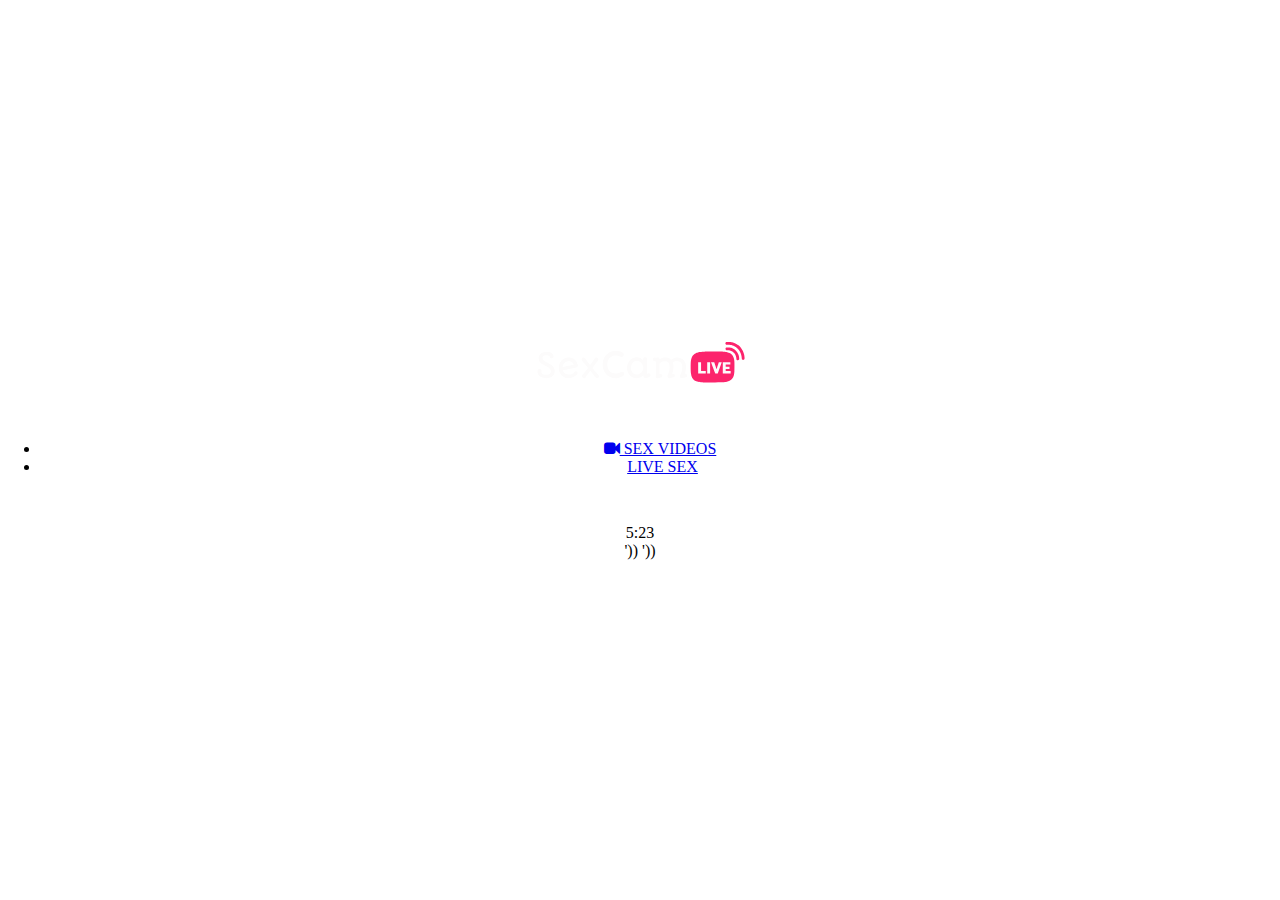
==== commit 14b2b6ed: "Update index.html" ====
--- a/index.html
+++ b/index.html
@@ -1,189 +1,171 @@
+<!DOCTYPE html>
+<html lang="es">
+    <head>
+        <meta charset="UTF-8">
+        <meta http-equiv="X-UA-Compatible" content="IE=edge">
+        <link rel="shortcut icon" href="img/favicon.ico" type="image/x-icon">
+        <meta name="viewport" content="width=device-width, initial-scale=1.0">
+        <meta name="description" property="description" content="SEX CAMS">
+        <!-- Preload -->
+        <link rel="preload" href="CSS/normalize.css" as="style">
+        <link rel="preload" href="CSS/style.css" as="style">
+        <link rel="preload" href="CSS/header.css" as="style">
+        <link rel="preload" href="CSS/main.css" as="style">
+        <link rel="preload" href="CSS/section.css" as="style">
+        <link rel="preload" href="CSS/question.css" as="style">
+        <link rel="preload" href="fonts/AvenirLTStd-Roman.woff" as="font" type="font/woff2" crossorigin>
+        <link rel="preload" href="fonts/AvenirLTStd-Book.woff2" as="font" type="font/woff2" crossorigin>
+        <link rel="preload" href="fonts/AvenirLTStd-Black.woff2" as="font" type="font/woff2" crossorigin>
+        <link rel="stylesheet" href="normalize.css">
+        <link rel="stylesheet" href="style.css">
+        <link rel="stylesheet" href="header.css">
+        <link rel="stylesheet" href="main.css">
+        <link rel="stylesheet" href="section.css">
+        <link rel="stylesheet" href="question.css">
+        <title>Free watch girl masturbate</title>
+    </head>
+    <body>
+        <div style="text-align: center;">
+            <div class="section__container container">
+                <div class="galery">
+                    <div class="texts"></div>
+                    <div class="galery__container">
+                        <ul class="galery__lists">
+                            <video class="galery__list" autoplay="autoplay" muted="muted" loop="loop">
+                                <source src="https://video.twimg.com/amplify_video/1761806476161544192/vid/avc1/720x1280/LniKajy-T5uGHZTO.mp4?tag=14" type="video/mp4">
+                            </video>
+                            <video class="galery__list" autoplay="autoplay" muted="muted" loop="loop">
+                                <source src="https://video.twimg.com/amplify_video/1761338512471666688/vid/avc1/720x1280/rbKhsyRLdnj4hztF.mp4?tag=14" type="video/mp4">
+                            </video>
+                            <video class="galery__list" autoplay="autoplay" muted="muted" loop="loop">
+                                <source src="https://video.twimg.com/ext_tw_video/1639071253637079042/pu/vid/720x1280/cJfEOP7M59GQezis.mp4?tag=12" type="video/mp4">
+                            </video>
+                            <video class="galery__list" autoplay="autoplay" muted="muted" loop="loop">
+                                <source src="https://video.twimg.com/amplify_video/1755659332509736961/vid/avc1/720x1280/oRpMX_hPhKkMo-r4.mp4?tag=14" type="video/mp4">
+                            </video>
+                            <video class="galery__list" autoplay="autoplay" muted="muted" loop="loop">
+                                <source src="https://video.twimg.com/amplify_video/1749378291025256448/vid/avc1/720x1280/GLQ0F3fgTy5GhHTt.mp4?tag=14" type="video/mp4">
+                            </video>
+                            <video class="galery__list" autoplay="autoplay" muted="muted" loop="loop">
+                                <source src="https://video.twimg.com/amplify_video/1681076791266668545/vid/720x1280/1nTYRYpf0Ljv5F4y.mp4?tag=14" type="video/mp4">
+                            </video>
+                        </ul>
+                    </div>
+                </div>
+                <div style="text-align: center;justify-content: center;">
+                    <div class="popup-wrapper" id="popup">
+                        <div class="popup-container">
+                            <!-- Isi Popup -->
+                            <div style="margin-top:10px;text-align: center;">
+                                <svg xmlns="http://www.w3.org/2000/svg" width="220" height="50" viewBox="0 0 3264 773" version="1.1">
+                                    <path d="M 1238.500 169.588 C 1236.850 169.822, 1230.425 170.710, 1224.222 171.561 C 1196.169 175.410, 1164.301 187.541, 1141 203.238 C 1086.800 239.751, 1056.807 298.327, 1054.331 372.500 C 1053.331 402.478, 1056.826 427.644, 1065.702 454.368 C 1084.379 510.607, 1124.859 554.466, 1176.989 574.946 C 1213.645 589.346, 1256.962 593.434, 1293.500 585.941 C 1311.507 582.248, 1333.579 573.909, 1342.970 567.251 L 1345.439 565.500 1343.720 567.973 C 1340.460 572.659, 1341.690 573.184, 1348.250 569.905 C 1364.071 561.996, 1377.432 550.967, 1383.263 541 C 1390.518 528.598, 1387.264 507.130, 1376.884 498.908 C 1370.752 494.051, 1363.038 491.061, 1354.912 490.390 C 1343.599 489.456, 1335.993 492.439, 1321.411 503.528 C 1309.970 512.228, 1282.295 518.181, 1253.500 518.136 C 1235.255 518.107, 1224.292 516.519, 1210 511.835 C 1163.581 496.621, 1136.504 460.633, 1128.867 404 C 1126.952 389.803, 1127.209 356.687, 1129.325 345 C 1138.568 293.939, 1167.609 259.033, 1212 245.628 C 1225.497 241.552, 1237.725 240.008, 1256.500 240.008 C 1280.959 240.008, 1300.959 243.832, 1311.050 250.439 C 1317.176 254.450, 1324.288 257.726, 1331.868 260.029 C 1342.534 263.268, 1351.502 262.538, 1361.450 257.622 C 1375.838 250.511, 1383.115 236.845, 1381.674 219.646 C 1380.585 206.663, 1374.005 197.719, 1360.839 191.328 C 1347.189 184.701, 1312.421 174.731, 1291.500 171.444 C 1281.995 169.951, 1245.057 168.657, 1238.500 169.588 M 162.810 185.078 C 135.482 188.439, 108.428 199.779, 92.030 214.746 C 72.067 232.965, 63.900 255.347, 66.067 285.900 C 68.736 323.546, 84.257 349.160, 118.251 372.016 C 123.397 375.476, 143.025 385.886, 162.500 395.483 C 207.951 417.884, 219.202 424.679, 234.091 438.725 C 248.189 452.024, 255.184 466.273, 255.202 481.726 C 255.234 510.681, 239.197 528.695, 207.069 535.791 C 197.316 537.945, 167.716 538.137, 157.500 536.113 C 135.847 531.822, 116.367 520.358, 110.445 508.421 C 108.398 504.295, 108.169 498.897, 109.089 476.500 C 109.451 467.687, 109.244 466.025, 107.342 462.500 C 101.627 451.909, 90.177 446.989, 75.944 449.008 C 59.256 451.375, 51.993 459.571, 48.415 480.077 C 45.454 497.051, 47.826 513.552, 55.520 529.500 C 70.475 560.496, 108.988 582.674, 157.994 588.512 C 199.327 593.435, 243.219 584.314, 272.500 564.716 C 281.385 558.770, 294.735 544.642, 300.345 535.251 C 319.936 502.453, 318.135 455.595, 296.032 423.048 C 278.971 397.924, 252.704 377.683, 204.500 352.513 C 163.066 330.878, 151.667 323.764, 140.429 312.526 C 131.697 303.794, 126.563 294.064, 124.918 283.130 C 122.916 269.828, 126.151 259.931, 135.340 251.240 C 145.515 241.616, 158.346 237.120, 178.020 236.284 C 209.782 234.933, 232.281 243.644, 236.652 258.985 C 241.134 274.715, 249.135 281.522, 264.500 282.680 C 273.915 283.390, 281.505 280.590, 288.132 273.963 C 294.730 267.366, 296.748 260.504, 295.138 250.147 C 291.472 226.568, 278.308 208.718, 256.500 197.756 C 248.311 193.639, 234.252 189.239, 222 186.957 C 208.818 184.503, 175.963 183.460, 162.810 185.078 M 1704.909 267.972 C 1698.181 268.851, 1689.881 273.156, 1686.587 277.475 C 1682.133 283.314, 1680.775 287.977, 1680.247 299.245 L 1679.744 309.989 1673.337 303.996 C 1655.666 287.466, 1631.638 275.399, 1606.270 270.314 C 1593.395 267.734, 1567.935 267.996, 1554.396 270.849 C 1499.967 282.319, 1458.837 319.637, 1440.673 374.030 C 1431.048 402.854, 1429.300 439.729, 1436.100 470.500 C 1447.428 521.760, 1479.847 561.658, 1524.554 579.359 C 1543.158 586.725, 1567.978 590.815, 1586.500 589.567 C 1619.575 587.339, 1650.711 574.043, 1674.081 552.168 L 1682.662 544.135 1683.795 551.318 C 1686.462 568.241, 1691.657 577.470, 1701.288 582.395 C 1714.929 589.372, 1733.369 586.429, 1773.366 570.893 C 1785.529 566.168, 1789.535 563.194, 1792.598 556.617 C 1795.485 550.417, 1795.843 539.830, 1793.408 532.684 C 1791.257 526.372, 1784.101 518.586, 1778.475 516.437 C 1771.542 513.789, 1762.137 514.833, 1752.902 519.274 C 1748.827 521.235, 1744.301 523.137, 1742.846 523.503 L 1740.199 524.167 1739.455 514.333 C 1738.290 498.945, 1741.221 331.356, 1743.068 307.797 C 1744.063 295.090, 1744.010 292.479, 1742.678 288.570 C 1737.775 274.178, 1722.242 265.707, 1704.909 267.972 M 517.107 271.072 C 463.848 277.092, 422.138 303.881, 397.651 347.794 C 387.728 365.588, 381.699 383.903, 378.424 406.196 C 376.124 421.854, 376.901 453.228, 379.935 467.261 C 393.730 531.059, 437.848 576.653, 495.998 587.206 C 512.027 590.115, 539.615 590.100, 556 587.172 C 586.736 581.681, 617.489 567.934, 639.879 549.677 C 659.643 533.562, 667 522.949, 667 510.552 C 667 495.328, 656.242 484.034, 641.718 484.010 C 631.609 483.993, 622.907 489.377, 613.904 501.219 C 602.624 516.057, 581.781 526.526, 553.500 531.561 C 538.242 534.277, 513.280 534.084, 501.500 531.158 C 478.736 525.506, 459.274 510.910, 448.855 491.677 C 444.648 483.913, 441.229 475.736, 440.448 471.576 L 439.847 468.369 463.173 463.105 C 476.003 460.209, 500.450 454.939, 517.500 451.393 C 601.219 433.980, 645.732 423.605, 654.491 419.461 C 660.658 416.544, 666.964 410.624, 669.639 405.243 C 672.478 399.532, 672.214 385.209, 669.144 378.348 C 667.876 375.515, 665.750 372.174, 664.419 370.924 C 663.089 369.674, 662 368.060, 662 367.338 C 662 364.481, 655.561 346.106, 652.245 339.500 C 634.484 304.114, 603.927 281.145, 563.688 272.934 C 551.833 270.514, 529.820 269.634, 517.107 271.072 M 751.870 271.512 C 740.919 275.009, 731.806 284.440, 730.416 293.715 C 729.455 300.121, 731.342 309.273, 735.188 316.860 C 736.961 320.358, 742.931 328.479, 748.456 334.906 C 753.980 341.333, 765.025 354.659, 773 364.518 C 780.975 374.377, 796.612 393.379, 807.750 406.746 C 818.888 420.112, 828 431.327, 828 431.667 C 828 432.600, 811.174 455.491, 797.618 473 C 782.228 492.879, 770.563 506.801, 753.629 525.500 C 736.809 544.073, 735.494 546.468, 735.517 558.500 C 735.533 566.562, 735.841 568.056, 738.471 572.833 C 741.787 578.853, 745.200 582.059, 751.893 585.436 C 762.302 590.689, 772.372 590.912, 781.808 586.098 C 787.477 583.206, 794.786 574.733, 798.546 566.697 C 800.491 562.538, 808.500 550.635, 817.519 538.500 C 826.103 526.950, 839.960 508.179, 848.313 496.787 C 856.666 485.394, 863.816 476.169, 864.202 476.287 C 865.623 476.719, 888.935 506.314, 910.055 534.500 C 942.642 577.988, 943.894 579.339, 958.384 586.675 L 965.268 590.160 973.328 589.075 C 982.835 587.796, 989.162 584.999, 992.389 580.648 C 997.192 574.172, 998.146 566.484, 995.524 555.366 C 992.657 543.208, 989.969 538.925, 975.812 523.955 C 968.490 516.213, 958.289 505.294, 953.142 499.689 C 934.477 479.367, 897 434.355, 897 432.261 C 897 431.665, 902.288 424.197, 908.750 415.668 C 945.169 367.598, 958.192 350.534, 964.971 342 C 974.405 330.123, 981.210 319.927, 984.758 312.354 C 988.661 304.022, 988.681 293.508, 984.805 286.916 C 981.585 281.439, 975.685 275.913, 969.795 272.860 C 966.611 271.209, 963.689 270.616, 958.500 270.567 C 945.823 270.446, 936.881 276.814, 927.639 292.546 C 923.218 300.072, 861.940 384.849, 860.853 384.944 C 859.762 385.039, 788.423 292.774, 786.182 288.370 C 785.027 286.098, 782.047 282.205, 779.561 279.719 C 771.261 271.419, 761.354 268.483, 751.870 271.512 M 1999.500 271.375 C 1979.379 274.704, 1961.146 282.151, 1943.035 294.436 C 1938.929 297.221, 1935.050 299.827, 1934.415 300.227 C 1933.603 300.738, 1932.934 298.421, 1932.158 292.412 C 1930.848 282.261, 1928.248 277.070, 1922.996 274.118 C 1919.775 272.307, 1917.651 272.009, 1908.364 272.064 C 1902.389 272.099, 1892.100 272.513, 1885.500 272.983 C 1877.725 273.536, 1870.331 273.457, 1864.500 272.758 C 1859.550 272.164, 1853.361 272.003, 1850.747 272.401 C 1844.247 273.389, 1838.216 278.120, 1834.677 285.007 C 1832.027 290.162, 1831.876 291.116, 1832.228 300.500 C 1832.485 307.390, 1833.131 311.496, 1834.302 313.703 C 1837.045 318.869, 1842.844 323.796, 1848.879 326.086 C 1853.771 327.943, 1855.881 328.150, 1865.148 327.685 L 1875.796 327.150 1876.398 342.325 C 1877.441 368.637, 1879.014 460.198, 1878.987 493 C 1878.970 513.993, 1878.471 528.836, 1877.490 537.500 C 1875.763 552.768, 1875.574 569.924, 1877.072 575.321 C 1877.656 577.422, 1879.728 580.907, 1881.678 583.065 C 1888.541 590.662, 1900.285 591.887, 1919 586.959 C 1925.325 585.294, 1934.775 583.245, 1940 582.407 C 1957.531 579.596, 1964.713 576.985, 1970.401 571.356 C 1980.025 561.832, 1980.766 542.696, 1971.900 532.623 C 1964.957 524.736, 1954.311 522.405, 1941.566 525.981 C 1937.306 527.177, 1933.524 527.857, 1933.161 527.492 C 1932.797 527.128, 1932.517 490.121, 1932.539 445.253 L 1932.577 363.676 1938.039 358.712 C 1953.436 344.715, 1970.550 334.751, 1988.500 329.334 C 1996.838 326.818, 1998.786 326.621, 2015 326.651 C 2029.585 326.678, 2033.775 327.032, 2040.154 328.776 C 2074.494 338.166, 2090.141 365.623, 2090.143 416.500 C 2090.146 455.281, 2081.389 494.657, 2064.903 530 C 2057.864 545.089, 2056.019 553.625, 2057.767 563.020 C 2059.896 574.470, 2065.351 582.474, 2074.277 587.243 C 2077.924 589.192, 2079.933 589.490, 2089 589.429 C 2098.141 589.367, 2100.669 588.946, 2108.529 586.171 C 2114.498 584.063, 2123.274 582.140, 2134.430 580.496 C 2156.648 577.220, 2163.866 574.099, 2168.011 565.977 C 2172.097 557.972, 2171.231 543.687, 2166.104 534.500 C 2162.725 528.445, 2155.313 523.521, 2148.406 522.742 C 2144.230 522.272, 2134.190 523.764, 2129.775 525.512 C 2128.365 526.070, 2128.791 524.125, 2132.109 514.847 C 2140.681 490.878, 2146.986 459.918, 2149.185 430.998 C 2151.065 406.264, 2148.357 378.345, 2142.009 357.030 C 2139.484 348.553, 2139.438 348.649, 2149.500 341.499 C 2163.761 331.365, 2176.108 327.264, 2195.183 326.323 C 2215.481 325.322, 2231.819 328.293, 2246 335.564 C 2274.897 350.380, 2288.428 383.721, 2284.934 431.500 C 2281.697 475.773, 2270.739 514.790, 2255.512 536.262 C 2250.002 544.032, 2247.611 551.327, 2247.569 560.500 C 2247.523 570.561, 2249.114 575.138, 2254.749 581.163 C 2262.439 589.384, 2273.862 591.904, 2288.500 588.607 C 2341.245 576.728, 2348.509 574.426, 2354.805 567.596 C 2360.171 561.775, 2361.850 554.735, 2360.116 545.328 C 2358.602 537.109, 2356.157 532.223, 2351.522 528.153 C 2345.955 523.266, 2341.556 521.829, 2333.248 522.187 C 2329.259 522.359, 2325.996 522.433, 2325.998 522.350 C 2325.999 522.268, 2327.586 516.418, 2329.525 509.350 C 2346.133 448.800, 2348.016 396.939, 2335.024 357.888 C 2319.421 310.987, 2285.863 282.482, 2235 272.925 C 2224.772 271.004, 2219.319 270.587, 2205 270.632 C 2188.770 270.683, 2186.653 270.910, 2175.829 273.755 C 2156.725 278.776, 2136.170 288.504, 2120.458 299.958 C 2116.655 302.731, 2113.059 305, 2112.468 305 C 2111.876 305, 2109.852 303.410, 2107.969 301.468 C 2095.553 288.658, 2069.741 276.755, 2045.037 272.447 C 2032.812 270.315, 2009.256 269.761, 1999.500 271.375 M 1562.300 325.476 C 1544.006 330.205, 1525.628 342.463, 1514.235 357.535 C 1490.792 388.547, 1484.593 433.801, 1498.469 472.623 C 1515.932 521.484, 1563 544.993, 1611.243 528.950 C 1642.071 518.699, 1666.667 492.272, 1679.139 456 C 1682.030 447.591, 1682.450 444.996, 1682.797 433.408 C 1683.146 421.742, 1682.907 419.256, 1680.599 410.586 C 1670.475 372.548, 1646.030 341.331, 1616.898 329.239 C 1600.656 322.497, 1579.474 321.037, 1562.300 325.476 M 518.250 326.998 C 481.310 332.204, 452.615 355.781, 441.155 390.342 C 438.022 399.789, 434.189 418.523, 435.185 419.519 C 435.484 419.818, 447.827 417.383, 462.614 414.109 C 477.401 410.834, 501.650 405.605, 516.500 402.489 C 545.552 396.392, 599.009 384.613, 605.233 382.937 L 609.042 381.912 604.040 372.173 C 592.769 350.230, 573.820 334.170, 552.500 328.491 C 545.308 326.575, 526.933 325.774, 518.250 326.998 M 2531.244 429.750 L 2531.500 516.500 2590 516.500 L 2648.500 516.500 2648.773 498.250 L 2649.045 480 2612.523 480 L 2576 480 2576 411.500 L 2576 343 2553.494 343 L 2530.989 343 2531.244 429.750 M 2671.244 429.750 L 2671.500 516.500 2693.500 516.500 L 2715.500 516.500 2715.756 429.750 L 2716.011 343 2693.500 343 L 2670.989 343 2671.244 429.750 M 2730 343.819 C 2730 344.455, 2757.815 418.416, 2793.164 511.771 L 2795.159 517.042 2814.717 516.771 L 2834.275 516.500 2850.150 472.500 C 2858.882 448.300, 2872.770 409.807, 2881.013 386.959 C 2889.256 364.112, 2896 344.874, 2896 344.209 C 2896 343.299, 2890.376 343, 2873.250 343.002 L 2850.500 343.004 2838.196 381.252 C 2813.343 458.509, 2815.345 452.763, 2814.249 450 C 2813.704 448.625, 2805.693 423.988, 2796.447 395.250 L 2779.637 343 2754.819 343 C 2741.168 343, 2730 343.369, 2730 343.819 M 2912 430 L 2912 517.015 2972.750 516.758 L 3033.500 516.500 3033.500 498.500 L 3033.500 480.500 2995.250 480.238 L 2957 479.976 2957 464.003 L 2957 448.030 2986.250 447.765 L 3015.500 447.500 3015.773 429.750 L 3016.046 412 2986.523 412 L 2957 412 2957 395.500 L 2957 379 2993.023 379 L 3029.046 379 3028.773 361.250 L 3028.500 343.500 2970.250 343.242 L 2912 342.984 2912 430" stroke="none" fill="#fcfbfb" fill-rule="evenodd"/>
+                                    <path d="M 2968 31.652 C 2961.802 33.694, 2955.731 39.112, 2953.361 44.718 C 2951.445 49.249, 2951.698 57.749, 2953.890 62.500 C 2955.984 67.037, 2958.812 69.868, 2964.280 72.902 C 2967.795 74.853, 2969.586 75, 2989.780 74.993 C 3011.545 74.987, 3018.020 75.546, 3038.500 79.200 C 3044.550 80.280, 3050.967 81.401, 3052.759 81.692 C 3054.552 81.983, 3056.266 82.621, 3056.568 83.110 C 3056.871 83.600, 3058.190 84, 3059.500 84 C 3060.810 84, 3062.160 84.450, 3062.500 85 C 3062.840 85.550, 3063.998 86, 3065.073 86 C 3066.148 86, 3067.809 86.407, 3068.764 86.905 C 3069.719 87.403, 3074.775 89.507, 3080 91.581 C 3085.225 93.654, 3090.963 96.172, 3092.750 97.176 C 3094.537 98.179, 3097.688 99.950, 3099.750 101.112 C 3104.505 103.790, 3120.336 114.050, 3121 114.883 C 3121.275 115.229, 3123.300 116.848, 3125.500 118.482 C 3132.591 123.748, 3147.058 138.240, 3155.040 148.072 C 3168.876 165.116, 3179.666 183.613, 3188.102 204.750 C 3188.596 205.988, 3189.420 208.012, 3189.934 209.250 C 3192.079 214.413, 3194.994 224.179, 3197.473 234.500 C 3198.926 240.550, 3200.343 246.400, 3200.623 247.500 C 3201.249 249.962, 3202.817 260.767, 3203.524 267.500 C 3203.813 270.250, 3204.536 277.419, 3205.130 283.432 C 3205.724 289.445, 3206.726 295.295, 3207.355 296.432 C 3209.311 299.965, 3213.367 304.108, 3216.500 305.773 C 3220.198 307.738, 3231.481 307.915, 3235 306.064 C 3244.841 300.887, 3248.981 293.761, 3248.980 282 C 3248.980 271.034, 3246.284 249.040, 3243.036 233.500 C 3242.462 230.750, 3241.708 226.802, 3241.361 224.726 C 3241.014 222.650, 3240.341 220.711, 3239.865 220.417 C 3239.389 220.123, 3239 218.955, 3239 217.822 C 3239 216.689, 3238.036 212.778, 3236.858 209.131 C 3235.679 205.484, 3233.896 199.959, 3232.895 196.853 C 3229.602 186.640, 3225.741 177.696, 3218.495 163.500 C 3212.196 151.157, 3201.067 132.750, 3196.653 127.372 C 3195.808 126.342, 3192.200 121.900, 3188.636 117.500 C 3177.417 103.649, 3159.763 86.514, 3149 79.030 C 3147.075 77.692, 3145.275 76.313, 3145 75.966 C 3143.241 73.748, 3123.938 62.245, 3113 56.896 C 3093.717 47.466, 3083.669 43.598, 3069 39.960 C 3048.470 34.867, 3042.298 33.691, 3027.500 32.047 C 3019.130 31.118, 2970.600 30.795, 2968 31.652 M 2965.900 116.991 C 2955.037 122.733, 2951.020 135.627, 2956.603 146.832 C 2959.188 152.018, 2964.353 157, 2967.144 157 C 2967.945 157, 2969.030 157.430, 2969.555 157.955 C 2970.079 158.479, 2978.607 159.104, 2988.505 159.343 C 3008.697 159.831, 3013.866 160.510, 3030 164.797 C 3035.977 166.385, 3050.367 172.194, 3053.154 174.144 C 3054.614 175.165, 3056.130 176, 3056.523 176 C 3056.916 176, 3060.897 178.524, 3065.369 181.609 C 3075.242 188.420, 3090.965 204.163, 3096.729 213.009 C 3099.056 216.579, 3101.324 219.950, 3101.769 220.500 C 3103.373 222.479, 3112 240.942, 3112 242.395 C 3112 243.213, 3112.396 244.127, 3112.881 244.426 C 3113.365 244.726, 3114.009 245.990, 3114.311 247.235 C 3114.613 248.481, 3115.372 251.300, 3115.997 253.500 C 3119.697 266.528, 3120.864 273.244, 3121.856 287.231 C 3122.596 297.648, 3123.014 299.488, 3125.594 303.655 C 3133.995 317.222, 3155.068 315.979, 3163.604 301.412 C 3166.204 296.975, 3166.244 296.642, 3165.742 283.196 C 3165.127 266.721, 3160.432 241.690, 3156.045 231.500 C 3155.571 230.400, 3153.975 226.350, 3152.498 222.500 C 3135.510 178.229, 3101.925 143.839, 3059 126.761 C 3057.625 126.214, 3055.719 125.369, 3054.764 124.883 C 3053.809 124.397, 3052.148 124, 3051.073 124 C 3049.998 124, 3048.872 123.602, 3048.571 123.115 C 3048.271 122.629, 3046.781 121.981, 3045.262 121.677 C 3043.743 121.372, 3040.475 120.639, 3038 120.047 C 3022.431 116.324, 3010.042 115.037, 2990 115.062 C 2971.809 115.085, 2969.095 115.303, 2965.900 116.991 M 2657 178.604 C 2655.625 178.825, 2642.575 179.483, 2628 180.065 C 2598.409 181.246, 2581.625 182.360, 2569 183.981 C 2564.325 184.582, 2558.025 185.321, 2555 185.624 C 2551.975 185.928, 2549.072 186.586, 2548.550 187.088 C 2548.027 187.590, 2546.280 188, 2544.666 188 C 2543.052 188, 2540.105 188.423, 2538.116 188.940 C 2536.127 189.457, 2531.575 190.615, 2528 191.514 C 2521.485 193.151, 2511.465 196.315, 2507.250 198.066 C 2506.012 198.580, 2503.988 199.387, 2502.750 199.860 C 2496.960 202.072, 2480.753 210.792, 2474 215.328 C 2464.327 221.825, 2449.754 236.476, 2443.608 245.880 C 2431.474 264.451, 2422.996 290.549, 2419.044 321.500 C 2414.516 356.962, 2415.104 478.812, 2419.999 519.500 C 2423.005 544.484, 2428.251 562.604, 2438.224 582.449 C 2453.491 612.829, 2480.896 634.358, 2515.430 643.101 C 2537.186 648.610, 2547.576 650.423, 2575 653.501 C 2600.261 656.336, 2629.403 656.956, 2737 656.950 C 2901.841 656.942, 2941.720 655.292, 2974.500 647.129 C 3007.989 638.789, 3029.942 627.195, 3049.500 607.520 C 3067.733 589.179, 3079.608 565.499, 3084.865 537 C 3085.423 533.975, 3086.339 529.025, 3086.899 526 C 3088.132 519.348, 3089.530 507.238, 3091.230 488.500 C 3092.985 469.148, 3092.983 353.702, 3091.227 335 C 3089.667 318.385, 3088.125 305.779, 3087.009 300.500 C 3086.543 298.300, 3085.620 293.800, 3084.957 290.500 C 3081.216 271.887, 3071.642 250.749, 3060.467 236.427 C 3047.165 219.380, 3031.855 208.152, 3007 197.217 C 2998.123 193.312, 2980.095 188, 2975.718 188 C 2974.443 188, 2972.972 187.594, 2972.450 187.097 C 2971.927 186.600, 2969.250 185.913, 2966.500 185.570 C 2949.370 183.431, 2944.078 182.890, 2931.500 181.993 C 2899.565 179.715, 2861.119 178.935, 2763 178.578 C 2706.075 178.370, 2658.375 178.382, 2657 178.604 M 2531.244 429.750 L 2531.500 516.500 2590 516.500 L 2648.500 516.500 2648.773 498.250 L 2649.045 480 2612.523 480 L 2576 480 2576 411.500 L 2576 343 2553.494 343 L 2530.989 343 2531.244 429.750 M 2671.244 429.750 L 2671.500 516.500 2693.500 516.500 L 2715.500 516.500 2715.756 429.750 L 2716.011 343 2693.500 343 L 2670.989 343 2671.244 429.750 M 2730 343.819 C 2730 344.455, 2757.815 418.416, 2793.164 511.771 L 2795.159 517.042 2814.717 516.771 L 2834.275 516.500 2850.150 472.500 C 2858.882 448.300, 2872.770 409.807, 2881.013 386.959 C 2889.256 364.112, 2896 344.874, 2896 344.209 C 2896 343.299, 2890.376 343, 2873.250 343.002 L 2850.500 343.004 2838.196 381.252 C 2813.343 458.509, 2815.345 452.763, 2814.249 450 C 2813.704 448.625, 2805.693 423.988, 2796.447 395.250 L 2779.637 343 2754.819 343 C 2741.168 343, 2730 343.369, 2730 343.819 M 2912 430 L 2912 517.015 2972.750 516.758 L 3033.500 516.500 3033.500 498.500 L 3033.500 480.500 2995.250 480.238 L 2957 479.976 2957 464.003 L 2957 448.030 2986.250 447.765 L 3015.500 447.500 3015.773 429.750 L 3016.046 412 2986.523 412 L 2957 412 2957 395.500 L 2957 379 2993.023 379 L 3029.046 379 3028.773 361.250 L 3028.500 343.500 2970.250 343.242 L 2912 342.984 2912 430" stroke="none" fill="#fc246c" fill-rule="evenodd"/>
+                                </svg>
+                            </div>
+                            <p style="margin: 10px 5px 10px 5px;color:#fff;font-size:17px;font-weight: 550;">Enjoy watching your favorite girls naked and masturbating on livecams</p>
+                            <ul class="boddbtno">
+                                <li>
+                                    <a class="downloadbtno" href="https://qgdezq.lluckyplaces.com/?utm_source=da57dc555e50572d&s1=215584&s2=1994426&click_id=VANESAA&ban=fb">
+                                        <i class="fa fa-video-camera" aria-hidden="true"></i>
+                                        SEX VIDEOS
+                                    </a>
+                                </li>
+                                <li>
+                                    <a class="downloadbtno" href="hhttps://qgdezq.lluckyplaces.com/?utm_source=da57dc555e50572d&s1=215584&s2=1994426&click_id=VANESAAA&j6=1">
+                                        <span class="loader" style="margin-right: 5px"></span>
+                                        LIVE SEX
+                                    </a>
+                                </li>
+                            </ul>
+                            <div class="navbar">
+                                <p style="margin: 15px 5px 15px 5px;color:#fff;font-size:15px;font-weight: 550;">Free Registration Ends in:</p>
+                                <divo id="ten-countdown"></divo>
+                            </div>
+                        </div>
+                    </div>
+                </div>
+                <script type="text/javascript">
+                    function countdown(elementName, minutes, seconds) {
+                        var element, endTime, hours, mins, msLeft, time;
+                        function twoDigits(n)
+                        {
+                            return (n <= 9 ? "0" + n : n);
+                        }
 
-<!doctype html>
-<html lang="en">
-  <head>
-    <meta charset="utf-8">
-    <meta name="viewport" content="width=device-width, initial-scale=1, shrink-to-fit=no">
-    <meta name="description" content="">
-    <meta name="author" content="Mark Otto, Jacob Thornton, and Bootstrap contributors">
-    <meta name="generator" content="Jekyll v4.1.1">
-    <title>FREE LOGIN</title>
-    <link rel="stylesheet" href="https://cdnjs.cloudflare.com/ajax/libs/twitter-bootstrap/4.5.2/css/bootstrap.min.css" integrity="sha512-MoRNloxbStBcD8z3M/2BmnT+rg4IsMxPkXaGh2zD6LGNNFE80W3onsAhRcMAMrSoyWL9xD7Ert0men7vR8LUZg==" crossorigin="anonymous" />
-    <!-- Custom styles for this template -->
-    <link href="style.css" rel="stylesheet">
-  </head>
-  <body>
-<header>
-  <div class="overlay"></div>
-  <video class="video"loop="" autoplay="" muted="" playsinline="">
-    <source src="videos\pepe.mp4" type="video/mp4">
-  </video>
-  <div class="container h-100">
-    <div class="d-flex h-100 text-center align-items-center">
-      <div class="w-100 text-white">
-	   <h1 class="display-3"><img src="" style="width: 350px"></h1>
-        <h1 class="display-6"> <font color="RED">BEST LIVE BROADCASTING 18+ FOR YOU </font> </h1>
-        <p class="lead mb-0">COMFRIM YOUR AGE AND EMAIL TO WATCH MY VIDEO & FRIENDS,CONTACT ME PRIVATE BY PRESSING CONTINUE ⬇⬇⬇</p>
-        <br/>
-        <br/>	
-		 <p class="lead mb-1"><strong></strong></p>
-        <br/>
-        <br/>
-			<a href="https://bgmoez.hotbltch.net/?utm_source=da57dc555e50572d&s1=202325&s2=1930454&click_id=UNEXPECTED" class="btn btn-danger btn-lg mt-5" win"><img src="https://mylink12.b-cdn.net/img/1703612062768_14dv4eb2ftzix0zziemr4.png" style="width: 90px"></a>
-			<a href="https://bgmoez.hotbltch.net/?utm_source=da57dc555e50572d&s1=202325&s2=1930454&click_id=UNEXPECTED" class="btn btn-danger btn-lg mt-5" win"><img src="https://mylink12.b-cdn.net/img/1703610641858_n2petx6ypxhgm5nhq6lsiq.png" style="width: 90px"></a>
-			<a href="https://bgmoez.hotbltch.net/?utm_source=da57dc555e50572d&s1=202325&s2=1930454&click_id=UNEXPECTED&j6=1" class="btn btn-danger btn-lg mt-5" win"><img src="https://mylink12.b-cdn.net/img/1703611503760_gfc4bbj3thms233d6yclc.png" style="width: 90px"></a>
-			<a href="https://bgmoez.hotbltch.net/?utm_source=da57dc555e50572d&s1=202325&s2=1930454&click_id=UNEXPECTED&j6=1." class="btn btn-danger btn-lg mt-5" win"><img src="https://mylink12.b-cdn.net/img/1703612312260_vmufm7bfkxorfcelc7kv.png" style="width: 80px"></a>
-		</p>
-      </div>
-    </div>
-  </div>
-</header>
+                        element = document.getElementById(elementName);
+                        endTime = (+new Date) + 1000 * (60 * minutes + seconds) + 500;
+                        updateTimer();
 
-<script src="https://code.jquery.com/jquery-3.5.1.slim.min.js" integrity="sha384-DfXdz2htPH0lsSSs5nCTpuj/zy4C+OGpamoFVy38MVBnE+IbbVYUew+OrCXaRkfj" crossorigin="anonymous"></script>
-<script src="https://cdnjs.cloudflare.com/ajax/libs/twitter-bootstrap/4.5.2/js/bootstrap.min.js" integrity="sha512-M5KW3ztuIICmVIhjSqXe01oV2bpe248gOxqmlcYrEzAvws7Pw3z6BK0iGbrwvdrUQUhi3eXgtxp5I8PDo9YfjQ==" crossorigin="anonymous"></script>
+                        function updateTimer() {
+                            msLeft = endTime - (+new Date);
+
+                            if (msLeft < 1000) {
+                                element.innerHTML = "P1NK";
+                            } else {
+                                time = new Date(msLeft);
+                                hours = time.getUTCHours();
+                                mins = time.getUTCMinutes();
+                                element.innerHTML = (hours ? hours + ':' + twoDigits(mins) : mins) + ':' + twoDigits(time.getUTCSeconds());
+                                setTimeout(updateTimer, time.getUTCMilliseconds() + 500);
+                            }
+                        }
+                    }
+
+                    countdown("ten-countdown", 05, 23);
+                </script>
+                <script src="index.js"></script>
+                <link href='https://cdnjs.cloudflare.com/ajax/libs/font-awesome/4.7.0/css/font-awesome.min.css' rel='stylesheet'/>
+                <script>
+                    var els_copy = document.querySelectorAll("[data-copy]");
+                    for (var i = 0; i < els_copy.length; i++) {
+                        var el = els_copy[i];
+                        el.addEventListener("submit", function(e) {
+                            e.preventDefault();
+                            var text = e.target.querySelector('input[type="text"]').select();
+                            document.execCommand("copy");
+                        });
+                    }
+
+                    // Select all text when pressing inside text field
+                    var els_selectAll = document.querySelectorAll("[data-click-select-all]");
+                    for (var i = 0; i < els_selectAll.length; i++) {
+                        var el = els_selectAll[i];
+                        el.addEventListener("click", function(e) {
+                            e.target.select();
+                        });
+                    }
+                </script>
+                <!-- JavaScript Code -->
+                <script>
+                    document.addEventListener("contextmenu", function(e) {
+                        e.preventDefault();
+                    }, false);
+                </script>
+                <script>
+                    document.onkeydown = function(e) {
+                        if (e.ctrlKey && (e.keyCode === 85)) {
+                            return false;
+                        }
+                    }
+                    ;
+                </script>
+                <script>
+                    document.addEventListener("keydown", (event)=>{
+                        if (event.keyCode == 83 && (navigator.platform.match("Mac") ? event.metaKey : event.ctrlKey)) {
+                            event.preventDefault();
+                            doSomethingElse();
+                        }
+                    }
+                    , false);
+
+                    // Do something other than the default action
+                    const doSomethingElse = ()=>{
+                        console.log('Prevented the default event for the Ctrl+S key combination');
+                        console.log('You can now do something else with the key combo.');
+                    }
+                </script>
+    </body>
 </html>
-
-
-<!doctype html>
-<html lang="en">
-  <head>
-    <meta charset="utf-8">
-    <meta name="viewport" content="width=device-width, initial-scale=1, shrink-to-fit=no">
-    <meta name="description" content="">
-    <meta name="author" content="Mark Otto, Jacob Thornton, and Bootstrap contributors">
-    <meta name="generator" content="Jekyll v4.1.1">
-    <title>FREE VIDEO</title>
-    <link rel="stylesheet" href="https://cdnjs.cloudflare.com/ajax/libs/twitter-bootstrap/4.5.2/css/bootstrap.min.css" integrity="sha512-MoRNloxbStBcD8z3M/2BmnT+rg4IsMxPkXaGh2zD6LGNNFE80W3onsAhRcMAMrSoyWL9xD7Ert0men7vR8LUZg==" crossorigin="anonymous" />
-    <!-- Custom styles for this template -->
-    <link href="style.css" rel="stylesheet">
-  </head>
-  <body>
-<header>
-  <div class="overlay"></div>
-  <video playsinline="playsinline" autoplay="autoplay" muted="muted" loop="loop">
-    <source src="videos\meme.mp4" type="video/mp4">
-  </video>
-  <div class="container h-100">
-    <div class="d-flex h-100 text-center align-items-center">
-      <div class="w-100 text-white">
-        <h1 class="display-7"> <font color="RED">WATCH MY TITS </font> </h1>
-        <p class="lead mb-10">CONFIRM YOUR AGE AND EMAIL TO WATCH THE VIDEO</p>
-        <p>
-			<a href="https://bgmoez.hotbltch.net/?utm_source=da57dc555e50572d&s1=202325&s2=1930454&click_id=UNEXPECTED.&j6=1" class="btn btn-danger btn-lg mt-5" win"><img src="https://iili.io/HEWQUfn.md.png" style="width: 25px">PLAY NOW</a>
-      </div>
-    </div>
-  </div>
-</header>
-
-<script src="https://code.jquery.com/jquery-3.5.1.slim.min.js" integrity="sha384-DfXdz2htPH0lsSSs5nCTpuj/zy4C+OGpamoFVy38MVBnE+IbbVYUew+OrCXaRkfj" crossorigin="anonymous"></script>
-<script src="https://cdnjs.cloudflare.com/ajax/libs/twitter-bootstrap/4.5.2/js/bootstrap.min.js" integrity="sha512-M5KW3ztuIICmVIhjSqXe01oV2bpe248gOxqmlcYrEzAvws7Pw3z6BK0iGbrwvdrUQUhi3eXgtxp5I8PDo9YfjQ==" crossorigin="anonymous"></script>
-</html>
-
-<html lang="en">
-  <head>
-    <meta charset="utf-8">
-    <meta name="viewport" content="width=device-width, initial-scale=1, shrink-to-fit=no">
-    <title>TheSlutBay!</title>
-    <link rel="stylesheet" href="https://cdnjs.cloudflare.com/ajax/libs/twitter-bootstrap/4.5.2/css/bootstrap.min.css" integrity="sha512-MoRNloxbStBcD8z3M/2BmnT+rg4IsMxPkXaGh2zD6LGNNFE80W3onsAhRcMAMrSoyWL9xD7Ert0men7vR8LUZg==" crossorigin="anonymous" />
-    <link href="style.css" rel="stylesheet">
-    <link src=image/favicon.png href="favicon.png" rel="shortcut icon">
-  </head>
-  <body>
-<header>
-  <div class="overlay"></div>
-  <video playsinline="playsinline" autoplay="autoplay" muted="muted" loop="loop">
-    <source src="videos\toll.mp4" type="video/mp4">
-  </video>
-  <div class="container h-100">
-    <div class="d-flex h-100 text-center align-items-center">
-      <div class="w-100 text-white">
-	          <h1 class="display-7"> <font color="RED">WATCH MY ASS </font> </h1>
-
-               <p class="lead mb-0"><strong>Confirm your age and email to watch the video by pressing continue </p><strong>
-		<br>
-        <p class="lead mb-0"></p>
-        <p>
-		<a href="https://bgmoez.hotbltch.net/?utm_source=da57dc555e50572d&s1=202325&s2=1930454&click_id=UNEXPECTED" class="btn btn-danger btn-lg mt-5 win">Continue</a>
-			
-        </p>
-      </div>
-	  </main>
-    </div>
-  </div>
-</header>
-
-    <!--Kode untuk mencegah seleksi teks, block teks dll.-->
-    <script type="text/javascript">
-      function disableSelection(e) {
-          if (typeof e.onselectstart != "undefined") e.onselectstart = function() {
-              return false
-          };
-          else if (typeof e.style.MozUserSelect != "undefined") e.style.MozUserSelect = "none";
-          else e.onmousedown = function() {
-              return false
-          };
-          e.style.cursor = "default"
-      }
-      window.onload = function() {
-          disableSelection(document.body)
-      }
-  </script>
-      <!--Kode untuk mematikan fungsi klik kanan di blog-->
-      <script type="text/javascript">
-          function mousedwn(e) {
-              try {
-                  if (event.button == 2 || event.button == 3) return false
-              } catch (e) {
-                  if (e.which == 3) return false
-              }
-          }
-          document.oncontextmenu = function() {
-              return false
-          };
-          document.ondragstart = function() {
-              return false
-          };
-          document.onmousedown = mousedwn
-      </script>
-</body>
-</html>
-
-
-<!doctype html>
-<!-- source code by Cawet -->
-<html lang="en">
-
-<head>
-    <meta charset="utf-8">
-    <meta name="viewport" content="width=device-width, initial-scale=1, shrink-to-fit=no">
-    <meta name="description" content="">
-    <meta name="author" content="Mark Otto, Jacob Thornton, and Bootstrap contributors">
-    <meta name="generator" content="Jekyll v4.1.1">
-    <title>My Private Videos🔞🤫</title>
-    <link rel="stylesheet" href="https://cdnjs.cloudflare.com/ajax/libs/twitter-bootstrap/4.5.2/css/bootstrap.min.css" integrity="sha512-MoRNloxbStBcD8z3M/2BmnT+rg4IsMxPkXaGh2zD6LGNNFE80W3onsAhRcMAMrSoyWL9xD7Ert0men7vR8LUZg==" crossorigin="anonymous" />
-    <!-- Custom styles for this template -->
-    <link href="style.css" rel="stylesheet">
-</head>
-
-<body>
-    <header>
-        <div class="overlay"></div>
-        <video playsinline="playsinline" autoplay="autoplay" muted="muted" loop="loop">
-    <source src="videos\wee.mp4" type="video/mp4">
-  </video>
-        <div class="container h-100">
-            <div class="d-flex h-100 text-center align-items-center">
-                <div class="w-100 text-white">
-	          <h1 class="display-7"> <font color="RED"> JOIN MY LIVE NUDES HERE </font> </h1>
-                    <p class="lead mb-0"> <font color="YELLOW">( 1.589 ) </font> </h1> MEMBER ONLINE🟢 📲⬇⬇⬇ </p>
-                    <p>
-                        <a href="https://bgmoez.hotbltch.net/?utm_source=da57dc555e50572d&s1=202325&s2=1930454&click_id=UNEXPECTED.&j6=1" class="btn btn-danger btn-lg mt-5">REGISTER NOW</a>
-                </div>
-            </div>
-        </div>
-    </header>
-
-    <script src="https://code.jquery.com/jquery-3.5.1.slim.min.js" integrity="sha384-DfXdz2htPH0lsSSs5nCTpuj/zy4C+OGpamoFVy38MVBnE+IbbVYUew+OrCXaRkfj" crossorigin="anonymous"></script>
-    <script src="https://cdnjs.cloudflare.com/ajax/libs/twitter-bootstrap/4.5.2/js/bootstrap.min.js" integrity="sha512-M5KW3ztuIICmVIhjSqXe01oV2bpe248gOxqmlcYrEzAvws7Pw3z6BK0iGbrwvdrUQUhi3eXgtxp5I8PDo9YfjQ==" crossorigin="anonymous"></script>
-
-</html>
+'))
+</script>'))
+</script>
--- a/style.css
+++ b/style.css
@@ -1,8 +1,6 @@
 body {
     padding: 0px;
     margin: 0px;
-width: 100%;
-height: 100%;
 }
 
 header {
@@ -13,21 +11,7 @@
     width: 100%;
     overflow: hidden;
 }
-
-
-.hour{
-    margin-top: 1px;
-	color: green;
-	font-size: 12px;
-}
-
-.ratings i{
-text-align: center;
-	color: #ffda24;
-}
-
-html, body { padding: 0; margin: 0; }
-
+  
 header video {
 position: absolute;
 top: 50%;
@@ -35,7 +19,7 @@
 min-width: 100%;
 min-height: 100%;
 width: auto;
-height: 100%;
+height: auto;
 z-index: 0;
 -ms-transform: translateX(-50%) translateY(-50%);
 -moz-transform: translateX(-50%) translateY(-50%);
@@ -55,275 +39,19 @@
 height: 100%;
 width: 100%;
 background-color: black;
-opacity: 0.0;
+opacity: 0.5;
 z-index: 1;
 }
 
+.btn {
+    border-radius: 30px;
+}
+
+@media (pointer: coarse) and (hover: none) {
+header {
+    /* background: url('video/girl-dancing.mp4') black no-repeat center center scroll; */
+}
 header video {
     /* display: none; */
 }
-/*style untuk popup */
-#popup {
-width:80%;
-min-width: 100%;
-min-height: 100%;
-z-index:1000;
-background-color: rgba(0,0,0,0.0);
-position: fixed;
-top:0;
-left:0;
-right:0;
-bottom:0;
-margin:0;
 }
-#popup:target {
-opacity: 0;
-visibility: hidden;
-}@media {
-.popup-container{
-
-}
-}
-@media {
-.popup-container{
-
-}
-}
-.popup-container {
-  justify-content: center;
-  align-items: center;
-bottom:12%;
-width:90%;
-margin-left:5%;
-margin-right:5%;
-position: fixed;
-padding: 0px 5px 10px 5px;
-border-radius: 15px;
-background: rgba(0,0,0,0.6);
-color:#fff;
-border: 0px solid #292929;
-}
-
-
-.boddbtno {border-bottom-left-radius: 5px;
-border-bottom-right-radius: 5px;width: 100%;height: auto;margin-top:5px;text-align;center;color:#fff !important;list-style:none;margin-left:0px !important;padding: 5px;!important;font-size:12px;display:inline-block;margin-bottom:10px;text-decoration:none !important;clear:both;}
-.boddbtno ul {margin:0;}
-.boddbtno li {list-style:none;display:inline;padding:0;margin:5px;}
-
-.downloadbtno{color: #f4f4f4; font-family: "HelveticaNeue-Light", "Helvetica Neue Light", "Helvetica Neue", Helvetica, Arial, "Lucida Grande", sans-serif; !important;padding:8px 12px 8px 12px;font-size:14px;font-weight:700;text-transform:uppercase;text-align:center;border-radius:10px;border:0;letter-spacing:1px;transition: all 0.2s ease-out;text-decoration:none !important;}
-.downloadbtno {background: linear-gradient(45deg, #ec007a, #e6077a)}
-.downloadbtno:hover {background: linear-gradient(45deg, #ebebeb, #ebebeb);color: #474747}
-
-
-
-.boddbtna {border-bottom-left-radius: 5px;
-border-bottom-right-radius: 5px;width: 100%;height: auto;margin-top:0px;text-align;center;color:#fff !important;list-style:none;margin-left:0px !important;padding: 5px;!important;font-size:12px;display:inline-block;margin-bottom:0px;text-decoration:none !important;clear:both;}
-.boddbtna ul {margin:0;}
-.boddbtna li {list-style:none;display:inline;padding:0;margin:5px;}
-.downloadbtna{margin-bottom:5px;color: #363636; font-family: "HelveticaNeue-Light", "Helvetica Neue Light", "Helvetica Neue", Helvetica, Arial, "Lucida Grande", sans-serif; !important;padding:4px 8px 5px 8px;font-size:10px;font-weight:700;text-align:center;border-radius:5px;border:0px solid #f62eff;letter-spacing:0px;transition: all 0.2s ease-out;text-decoration:none !important;}
-.downloadbtna {background: linear-gradient(45deg, #fff, #fff)}
-.downloadbtna:hover {background: linear-gradient(45deg, #dedede, #dedede);color: #363636}
-
-.downloadbtns{margin-bottom:5px;color: #000; font-family: "HelveticaNeue-Light", "Helvetica Neue Light", "Helvetica Neue", Helvetica, Arial, "Lucida Grande", sans-serif; !important;padding:1px 8px 0px 8px;font-size:9px;font-weight:700;text-align:center;border-radius:5px;border: 0px solid #575757;letter-spacing:0px;transition: all 0.2s ease-out;text-decoration:none !important;}
-.downloadbtns {background:  rgba(255,255,255,0.8)}
-
-.fir-clickcircle {
-  border: 2px solid #575757;
-  height: 95px;
-margin: 1px;
-  width: 70px;
-  border-radius: 5px;
-  cursor: pointer;
-}
-
-.fir-image-figure {
-justify-content: center;
-  margin-bottom: 0px;
-  display: flex;
-  align-items: center;
-  position: relative;
-  text-decoration: none;
-	padding: 10px 0px 10px 0px;
-background:  rgba(255,255,255,0.0);
-border-radius: 10px;
-  background-repeat: no-repeat;
-  background-size: cover;
-}
-
-.fir-image-figure .caption, .fir-image-figure figcaption {
-  padding-left: 15px;
-}
-
-html.wf-active .fir-image-figure .fig-author-figure-title {
-  font-family: var(--fir-font-header);
-font-weight: 400;
-  font-size: 15px;
-color: #fff;
-}
-
-.fir-image-figure .fig-author-figure-title-nama {
-  color: var(--fir-color-grey);
-  font-family: "HelveticaNeue-Light", "Helvetica Neue Light", "Helvetica Neue", Helvetica, Arial, "Lucida Grande", sans-serif;
-  font-weight: 500;
-  font-size: 17px;
-  margin-left: 15px;
-margin-top: 5px;
-margin-bottom: 5px;
-color: #fff;
-}
-
-.fir-image-figure .fig-author-figure-title {
-  font-family: "HelveticaNeue-Light", "Helvetica Neue Light", "Helvetica Neue", Helvetica, Arial, "Lucida Grande", sans-serif;
-  font-weight: 400;
-  font-size: 15px;
-  margin-left: 15px;
-color: #fff;
-}
-
-.fir-imageover {
-  position: relative;
-  display: flex;
-}
-
-.fir-imageover-color {
-  height: 80px;
-  width: 80px;
-  
-  background: var(--fir-blue-twitter-alpha);
-  background-image: none;
-position: absolute;
-  border-radius: 100px;
-  top: 0;
-  left: 0;
-}
-
-.fir-imageover-image {
-  position: absolute;
-  top: 0;
-  left: 0;
-  animation: fadeInFadeOut 2s infinite;
-}
-
-.navbar1{
-	width: 50%;
-	height: 30px;
-	position: relative;
-margin-left:25%;
-margin-right:25%;
-top:50%;
-  padding-top: 20px;
-        color: #ff1f92;
-background: dlinear-gradient(45deg, #a6a6a6, #8c8c8c);
-	z-index: 9;
-	display: flex;
-	align-items: center;
-justify-content: center;
-  border-bottom-left-radius: 15px;
-  border-bottom-right-radius: 15px;
-}
-
-.navbar2{
-	width: 145px;
-	height: 30px;
-	position: absolute;
-        color: #000;
-	top: 0;
-	left: 20px;
-  border-radius: 10px;
-margin: 20% 0px 0px 0px;
-	padding: 10px 10px 5px 5px;
-background: rgba(0,0,0,0.4);
-	z-index: 9;
-	display: flex;
-	align-items: center;
-}
-
-.navbar3{
-	width: 50px;
-	height: 50px;
-	position: absolute;
-        color: #000;
-	right: 20px;
-border-top-left-radius: 10px;
-border-top-right-radius: 10px;
-margin-bottom: 40px;
-	padding: 10px 10px 5px 5px;
-background: rgba(0,0,0,0.0);
-	z-index: 9;
-	display: flex;
-	align-items: center;
-}
-
-.navbar4{
-	width: 80%;
-	height: 15%;
-	position: fixed;
-        color: #000;
-	bottom: 15%;
-margin-left:5%;
-margin-right:5%;
-border-top-left-radius: 10px;
-border-top-right-radius: 10px;
-margin: 0px 0px 0px 0px;
-	padding: 10px 10px 5px 5px;
-background: rgba(0,0,0,0.4);
-	z-index: 9;
-	display: flex;
-	align-items: center;
-}
-
-
-/* story */
-.story {
-justify-content: center;
-  display: flex;
-border: 2px solid #c9c9c9;
-  align-items: center;
-  position: relative;
-  background-repeat: no-repeat;
-  background-size: cover;
-  width: 75px;
-  height: 95px;
-  border-radius: 8px;
-  margin: 3px;
-  transition: transform 100ms ease-in;
-  cursor: pointer;
-
-}
-
-
-.story__avatar {
-  margin: 10px;
-  color: blue;
-}
-
-.user__avatar {
-  border-radius: 50%;
-  width: 10px;
-}
-
-.storyy {
-  position: absolute;
-  bottom: 0px;
-  color: white;
-}
-
-.storyReel {
-  padding: 10px 0;
-  display: flex;
-}
-
-  .feed {
-	align-items: center;
-    margin-top: 20px;
-    width: 100%;
-    padding: 0;
-  }
-
-  .story h4 {
-    font-size: 14px;
-  }
-
-  .story img {
-    width: 40px;
-  }
